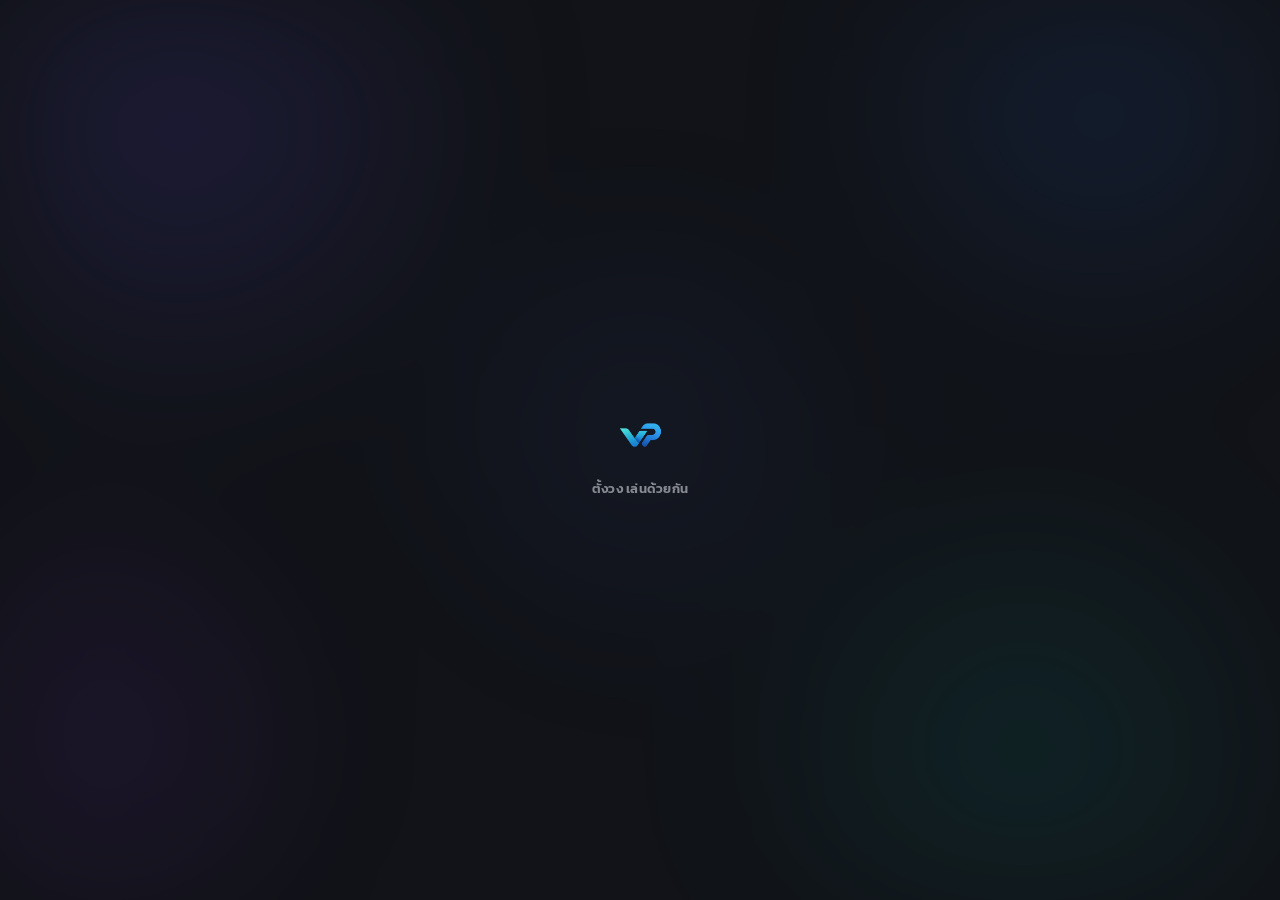
==== index.html @ e38f9fe3 "Add copy-link button feedback and smarter Firebase reconnect UX Copy-link button now shows a checkma" ====
<!DOCTYPE html>
<!-- ════════════════════════════════════════════════════════════════
     WONGPLAY  —  v14.35
     ────────────────────────────────────────────────────────────
     AI HANDOFF NOTE (สำหรับ AI ที่รับงานต่อ):
     - เวอร์ชันปัจจุบัน: v14.35
     - เพิ่มเวอร์ชัน +0.1 ทุกครั้งที่แก้ไข (v11 → v11.1 → v11.2 ...)
     - อัปเดต id="versionLabel" (อยู่ในเมนูโปรไฟล์) ด้วยทุกครั้ง
     ════════════════════════════════════════════════════════════════ -->
<html lang="th">
<head>
<meta charset="UTF-8"/>
<meta name="viewport" content="width=device-width,initial-scale=1.0,maximum-scale=1.0,user-scalable=no"/>
<meta name="theme-color" content="#0c0c14"/>
<meta name="apple-mobile-web-app-capable" content="yes"/>
<meta name="apple-mobile-web-app-status-bar-style" content="black-translucent"/>
<meta name="apple-mobile-web-app-title" content="WongPlay"/>
<meta name="description" content="WongPlay — ตั้งวง เล่นด้วยกัน แพลตฟอร์มปาร์ตี้เกมสำหรับล้อมวงเล่นกับเพื่อน ทั้ง Social Deduction และเกมปาร์ตี้สนุกๆ"/>
<meta property="og:title" content="WongPlay"/>
<meta property="og:description" content="ตั้งวง เล่นด้วยกัน — Gather Friends. Play Together."/>
<meta property="og:type" content="website"/>
<meta property="og:image" content="img/img2.png?v=2"/>
<title>WongPlay</title>
<link rel="icon" href="img/img2.png?v=2"/>
<link rel="apple-touch-icon" href="img/img2.png?v=2"/>
<link rel="manifest" href="manifest.json"/>
<link rel="preconnect" href="https://fonts.googleapis.com"/>
<link href="https://fonts.googleapis.com/css2?family=Kanit:wght@300;400;500;600;700;800;900&display=swap" rel="stylesheet"/>
<link rel="stylesheet" href="css/base.css"/>
<link rel="stylesheet" href="css/home.css"/>
<link rel="stylesheet" href="css/games.css"/>
</head>
<body>
<div class="toast" id="toast"></div>
<div class="fb-retry-banner" id="fbRetryBanner">
  <span id="fbRetryMsg">เชื่อมต่อไม่สำเร็จ</span>
  <button class="btn btn-ac" id="fbRetryBtn">ลองอีกครั้ง</button>
</div>

<!-- Pause -->
<div class="pause-overlay" id="pauseOverlay">
  <div class="pause-icon">⏸</div><div class="pause-title">หยุดชั่วคราว</div><div class="pause-sub">เกมถูกพักไว้</div>
  <button class="btn btn-ac" style="width:190px;height:52px;font-size:16px;border-radius:var(--r-s);margin-top:0.5rem" onclick="resumeGame()">▶ เล่นต่อ</button>
</div>

<!-- Confirm end -->
<div class="confirm-overlay" id="confirmOverlay">
  <div class="confirm-box  elevated">
    <span class="confirm-icon">⚠️</span><div class="confirm-title">ยุติเกม?</div>
    <div class="confirm-sub">เกมจะจบและกลับไปที่ล็อบบี้</div>
    <div class="confirm-btns">
      <button class="btn btn-sf btn-next" onclick="cancelEnd()">ยกเลิก</button>
      <button class="btn btn-danger btn-next" onclick="doEndGame()">ยุติเกม</button>
    </div>
  </div>
</div>

<!-- Game Over -->
<div class="gameover-overlay" id="gameoverOverlay">
  <div class="gameover-box  elevated">
    <span class="gameover-icon" id="gameoverIcon">🎉</span>
    <div class="gameover-title" id="gameoverTitle">เกมจบแล้ว!</div>
    <div class="gameover-sub" id="gameoverSub">ขอบคุณที่เล่นด้วยกัน</div>
    <button class="btn btn-ac btn-full" onclick="closeGameover()">กลับหน้าเลือกเกม</button>
  </div>
</div>

<!-- Status menu sheet -->
<div class="modal-overlay" id="statusMenuOverlay" onclick="closeModalOutside(event,'statusMenuOverlay')">
  <div class="modal-sheet"><div class="modal-handle"></div>
    <div id="statusMenuContent" style="display:flex;flex-wrap:wrap;gap:10px;padding-bottom:0.5rem"></div>
    <button class="btn btn-sf" style="width:100%;height:48px;margin-top:14px;font-size:15px" onclick="closeStatusMenu()">ปิด</button>
  </div>
</div>

<!-- Tough Guy alert -->
<div class="pause-overlay" id="toughguyOverlay" style="z-index:600">
  <div style="font-size:56px;margin-bottom:0.5rem">💪</div>
  <div style="font-size:22px;font-weight:900;color:var(--t0);margin-bottom:0.5rem">หนุ่มถึกถึงเวลาแล้ว!</div>
  <div style="font-size:15px;color:var(--t2);margin-bottom:1.75rem;text-align:center;line-height:1.6"><span id="toughguyName" style="color:var(--t0);font-weight:800"></span> โดนกัดคืนก่อน<br>ตอนนี้ถึงเวลาตายแล้ว</div>
  <button class="btn btn-danger" style="width:210px;height:54px;font-size:16px;border-radius:var(--r-s)" onclick="confirmToughGuyDeath()">💀 ยืนยันเสียชีวิต</button>
  <button class="btn btn-ghost" style="margin-top:10px;font-size:14px" onclick="$('toughguyOverlay').classList.remove('show')">ยังไม่ตาย (ข้าม)</button>
</div>

<!-- Menu -->
<div class="menu-overlay" id="menuOverlay" onclick="closeMenu()">
  <div class="menu-popup" onclick="event.stopPropagation()">
    <div class="menu-item" style="flex-direction:column;align-items:flex-start;gap:8px;cursor:default">
      <span style="font-size:11px;font-weight:700;letter-spacing:0.08em;color:var(--t3);text-transform:uppercase">ธีม</span>
      <div style="display:flex;gap:8px">
        <button onclick="setTheme('dark')" title="Dark" style="width:28px;height:28px;border-radius:50%;background:#1c1f26;border:2px solid #7c9cff;cursor:pointer;transition:transform 0.15s" onmouseover="this.style.transform='scale(1.15)'" onmouseout="this.style.transform='scale(1)'"></button>
        <button onclick="setTheme('cream')" title="Cream" style="width:28px;height:28px;border-radius:50%;background:#fffdf8;border:2px solid #b5651d;cursor:pointer;transition:transform 0.15s" onmouseover="this.style.transform='scale(1.15)'" onmouseout="this.style.transform='scale(1)'"></button>
        <button onclick="setTheme('ocean')" title="Ocean" style="width:28px;height:28px;border-radius:50%;background:#0d1d30;border:2px solid #38bdf8;cursor:pointer;transition:transform 0.15s" onmouseover="this.style.transform='scale(1.15)'" onmouseout="this.style.transform='scale(1)'"></button>
      </div>
    </div>
    <div class="menu-item danger" onclick="confirmEndGame()"><svg width="15" height="15" viewBox="0 0 24 24" fill="none" stroke="currentColor" stroke-width="2"><circle cx="12" cy="12" r="10"/><line x1="15" y1="9" x2="9" y2="15"/><line x1="9" y1="9" x2="15" y2="15"/></svg>ยุติเกม</div>
  </div>
</div>

<!-- Modals -->
<div class="modal-overlay" id="modal-join" onclick="closeModalOutside(event,'modal-join')">
  <div class="modal-sheet">
    <div class="modal-handle"></div>
    <div style="display:flex;align-items:center;gap:12px;margin-bottom:1.25rem">
      <div id="modalJoinIcon" style="font-size:36px;line-height:1"></div>
      <div>
        <div id="modalJoinTitle" style="font-size:20px;font-weight:800;color:var(--t0)"></div>
        <div id="modalJoinDesc" style="font-size:13px;color:var(--t2);margin-top:2px"></div>
      </div>
    </div>
    <button class="btn btn-ac btn-full" onclick="showCreateRoomFromModal()" style="height:52px;font-size:15.5px;gap:8px">
      <svg width="15" height="15" viewBox="0 0 24 24" fill="none" stroke="currentColor" stroke-width="2.5"><line x1="12" y1="5" x2="12" y2="19"/><line x1="5" y1="12" x2="19" y2="12"/></svg>
      สร้างวงใหม่
    </button>
    <div style="display:flex;align-items:center;gap:10px;margin:1.1rem 0">
      <div style="flex:1;height:1px;background:var(--line)"></div>
      <span style="font-size:12px;color:var(--t3);font-weight:600">หรือมีรหัสวงอยู่แล้ว</span>
      <div style="flex:1;height:1px;background:var(--line)"></div>
    </div>
    <div class="label" style="margin-bottom:8px">รหัสวง 6 หลัก</div>
    <div style="display:flex;flex-direction:column;gap:10px">
      <input class="inp inp-center" id="joinCodeInput" placeholder="เช่น AB12CD" maxlength="6" autocomplete="off" autocapitalize="characters" autocorrect="off" spellcheck="false" inputmode="text" style="letter-spacing:0.12em;text-transform:uppercase;font-size:20px"/>
      <button class="btn btn-sf btn-full" onclick="joinRoomFromModal()">เข้าร่วมวง</button>
    </div>
  </div>
</div>
<div class="modal-overlay" id="modal-role-info" onclick="closeModalOutside(event,'modal-role-info')">
  <div class="modal-sheet"><div class="modal-handle"></div>
    <div id="roleInfoContent"></div>
    <button class="btn btn-sf btn-full" style="margin-top:1rem" onclick="closeModal('modal-role-info')">ปิด</button>
  </div>
</div>
<div class="modal-overlay" id="modal-donate" onclick="closeModalOutside(event,'modal-donate')">
  <div class="modal-sheet"><div class="modal-handle"></div>
    <div class="modal-title">🍵 เลี้ยงชาเขียวคนทำแอป</div>
    <div style="font-size:13px;color:var(--t2);line-height:1.6;margin-bottom:14px">ขอบคุณที่เล่น WongPlay นะ🙏</div>
    <div style="background:#fff;border-radius:var(--r-l);padding:16px;display:flex;justify-content:center;margin-bottom:16px">
      <img src="img/qr_pp.png" alt="PromptPay QR" style="width:100%;max-width:220px;display:block" onerror="this.style.display='none';this.nextElementSibling.style.display='block'"/>
      <div style="display:none;font-size:13px;color:#888;text-align:center;padding:40px 10px">ยังไม่ได้ใส่รูป QR</div>
    </div>
    <div style="display:flex;gap:10px">
      <button class="btn btn-ac" style="flex:1;height:52px;font-size:15px" onclick="closeModal('modal-donate')">ปิด</button>
    </div>
  </div>
</div>
<div class="modal-overlay" id="modal-deal-preview" onclick="closeModalOutside(event,'modal-deal-preview')">
  <div class="modal-sheet"><div class="modal-handle"></div>
    <div class="modal-title">📋 สรุปบทบาทที่เลือก</div>
    <div id="dealPreviewContent"></div>
    <div style="display:flex;gap:10px;margin-top:1rem">
      <button class="btn btn-sf" style="flex:1;height:52px;font-size:15px" onclick="closeModal('modal-deal-preview')"><svg width="13" height="13" viewBox="0 0 24 24" fill="none" stroke="currentColor" stroke-width="3" stroke-linecap="round" stroke-linejoin="round"><polyline points="15 5 8 12 15 19"/></svg>แก้ไข</button>
      <button class="btn btn-ac" style="flex:2;height:52px;font-size:16px;font-weight:800" onclick="confirmDeal()">🎴 ยืนยันแจกไพ่</button>
    </div>
  </div>
</div>

<!-- ══ MAINTENANCE MODE OVERLAY ══ -->
<div id="maintenanceOverlay" style="display:none;position:fixed;inset:0;z-index:9999;pointer-events:all;touch-action:none;user-select:none;overflow:hidden;background:linear-gradient(135deg,#0a0a10 0%,#0f0c1a 40%,#0a0f18 100%)">
  <!-- Orb BG -->
  <div style="position:absolute;inset:0;pointer-events:none;overflow:hidden">
    <div style="position:absolute;width:60vw;height:60vw;border-radius:50%;background:radial-gradient(circle,rgba(255,140,0,0.18),transparent 70%);top:-10%;left:-10%;filter:blur(40px);animation:orbDrift 8s ease-in-out infinite alternate"></div>
    <div style="position:absolute;width:50vw;height:50vw;border-radius:50%;background:radial-gradient(circle,rgba(100,60,220,0.2),transparent 70%);bottom:-10%;right:-10%;filter:blur(40px);animation:orbDrift 11s ease-in-out infinite alternate-reverse"></div>
    <div style="position:absolute;width:40vw;height:40vw;border-radius:50%;background:radial-gradient(circle,rgba(255,80,80,0.12),transparent 70%);top:40%;left:30%;filter:blur(50px);animation:orbDrift 14s ease-in-out infinite alternate"></div>
  </div>
  <!-- Card -->
  <div style="position:relative;z-index:1;display:flex;align-items:center;justify-content:center;min-height:100dvh;padding:24px">
    <div style="background:rgba(255,255,255,0.04);border:1px solid rgba(255,180,50,0.25);border-top:1px solid rgba(255,180,50,0.45);border-radius:28px;padding:2.5rem 2rem;max-width:340px;width:100%;text-align:center;box-shadow:0 0 60px rgba(255,140,0,0.15),0 24px 48px rgba(0,0,0,0.6);backdrop-filter:blur(20px);animation:maintFadeIn 0.6s cubic-bezier(0.34,1.56,0.64,1) both,maintGlow 3s ease-in-out infinite">
      <!-- Icon Ring -->
      <div style="position:relative;display:inline-flex;align-items:center;justify-content:center;width:90px;height:90px;margin-bottom:1.5rem">
        <div style="position:absolute;inset:0;border-radius:50%;border:2px dashed rgba(255,180,50,0.4);animation:maintSpin 12s linear infinite"></div>
        <div style="position:absolute;inset:6px;border-radius:50%;border:1px solid rgba(255,180,50,0.2)"></div>
        <div style="width:70px;height:70px;border-radius:50%;background:linear-gradient(135deg,rgba(255,160,30,0.2),rgba(200,80,0,0.15));border:1px solid rgba(255,180,50,0.3);display:flex;align-items:center;justify-content:center;font-size:36px;animation:maintPulse 2.5s ease-in-out infinite">🛠️</div>
      </div>
      <!-- Title -->
      <div style="font-size:22px;font-weight:900;color:#fff;margin-bottom:0.4rem;letter-spacing:-0.02em">ปิดปรับปรุงระบบ</div>
      <div style="font-size:13px;font-weight:700;color:rgba(255,180,50,0.9);text-transform:uppercase;letter-spacing:0.12em;margin-bottom:1.25rem">Maintenance Mode</div>
      <!-- Divider -->
      <div style="height:1px;background:linear-gradient(90deg,transparent,rgba(255,180,50,0.3),transparent);margin-bottom:1.25rem"></div>
      <!-- Message -->
      <div id="maintenanceMsg" style="font-size:14px;color:rgba(232,234,240,0.75);line-height:1.75;margin-bottom:1.5rem">กำลังปรับปรุงระบบ กลับมาใหม่เร็วๆ นี้นะครับ</div>
      <!-- Loading dots -->
      <div style="display:flex;align-items:center;justify-content:center;gap:2px;margin-bottom:0.25rem">
        <span class="maint-dot"></span><span class="maint-dot"></span><span class="maint-dot"></span>
      </div>
      <div style="font-size:11px;color:rgba(232,234,240,0.3);margin-top:0.5rem;font-weight:600;letter-spacing:0.05em">WongPlay</div>
    </div>
  </div>
</div>
<!-- ══ GLOBAL ANNOUNCEMENT BANNER ══ -->
<div id="announceBanner" style="display:none;position:fixed;bottom:76px;left:10px;right:10px;z-index:9000;pointer-events:none">
  <div style="pointer-events:all;background:linear-gradient(135deg,rgba(20,14,40,0.98),rgba(14,22,50,0.98));border:1px solid rgba(124,156,255,0.35);border-top:2px solid rgba(124,156,255,0.65);border-radius:24px;padding:18px 16px 18px 18px;box-shadow:0 12px 48px rgba(0,0,0,0.7),0 0 0 1px rgba(124,156,255,0.08) inset,0 0 60px rgba(80,100,255,0.08);backdrop-filter:blur(28px);overflow:hidden;max-width:480px;margin:0 auto">
    <!-- shimmer -->
    <div style="position:absolute;top:0;left:0;right:0;height:2px;background:linear-gradient(90deg,transparent 0%,rgba(124,156,255,1) 30%,rgba(180,230,255,0.8) 50%,rgba(124,156,255,1) 70%,transparent 100%);background-size:200% auto;animation:annShimmer 2.5s linear infinite"></div>
    <div style="display:flex;align-items:center;gap:14px">
      <!-- icon -->
      <div style="flex-shrink:0;width:54px;height:54px;border-radius:16px;background:linear-gradient(135deg,rgba(124,156,255,0.22),rgba(80,120,255,0.12));border:1px solid rgba(124,156,255,0.4);display:flex;align-items:center;justify-content:center;font-size:28px;animation:annPulse 2.5s ease-in-out infinite">📢</div>
      <!-- text -->
      <div style="flex:1;min-width:0">
        <div style="font-size:10.5px;font-weight:800;letter-spacing:0.15em;text-transform:uppercase;color:rgba(124,156,255,0.85);margin-bottom:5px">ประกาศจากทีมงาน</div>
        <div id="announceText" style="font-size:15px;font-weight:600;color:#e8eaf0;line-height:1.65;word-break:break-word"></div>
      </div>
      <!-- close -->
      <button onclick="closeAnnounceBanner()" style="flex-shrink:0;align-self:flex-start;width:30px;height:30px;border-radius:10px;background:rgba(255,255,255,0.06);border:1px solid rgba(255,255,255,0.12);color:rgba(232,234,240,0.45);font-size:15px;cursor:pointer;display:flex;align-items:center;justify-content:center;font-family:'Kanit',sans-serif;transition:all 0.15s" onmouseover="this.style.background='rgba(255,255,255,0.14)';this.style.color='#e8eaf0'" onmouseout="this.style.background='rgba(255,255,255,0.06)';this.style.color='rgba(232,234,240,0.45)'">✕</button>
    </div>
  </div>
</div>

<!-- ══ SPLASH (กันกระพริบหน้า login ตอนเช็คสถานะล็อกอิน) ══ -->
<div class="screen active" id="screen-splash" style="align-items:center;justify-content:center">
  <div class="brand-logo-icon-lg" role="img" aria-label="WongPlay" style="animation:splashFade 1.2s ease-in-out infinite"></div>
  <div style="font-size:13px;font-weight:600;color:rgba(232,234,240,0.55);margin-top:0.75rem;letter-spacing:0.02em">ตั้งวง เล่นด้วยกัน</div>
</div>

<!-- ══ LOGIN ══ -->
<div class="screen" id="screen-login">
  <div class="login-box elevated anim-pop">
    <div class="brand-logo-lockup" role="img" aria-label="WongPlay"></div>
    <div class="login-title">Wong<span style="color:var(--ac)">Play</span></div>
    <div class="login-sub">ตั้งวง เล่นด้วยกัน</div>
    <button class="btn-google" onclick="signInWithGoogle()">
      <svg width="20" height="20" viewBox="0 0 24 24"><path fill="#4285F4" d="M22.56 12.25c0-.78-.07-1.53-.2-2.25H12v4.26h5.92c-.26 1.37-1.04 2.53-2.21 3.31v2.77h3.57c2.08-1.92 3.28-4.74 3.28-8.09z"/><path fill="#34A853" d="M12 23c2.97 0 5.46-.98 7.28-2.66l-3.57-2.77c-.98.66-2.23 1.06-3.71 1.06-2.86 0-5.29-1.93-6.16-4.53H2.18v2.84C3.99 20.53 7.7 23 12 23z"/><path fill="#FBBC05" d="M5.84 14.09c-.22-.66-.35-1.36-.35-2.09s.13-1.43.35-2.09V7.07H2.18C1.43 8.55 1 10.22 1 12s.43 3.45 1.18 4.93l2.85-2.22.81-.62z"/><path fill="#EA4335" d="M12 5.38c1.62 0 3.06.56 4.21 1.64l3.15-3.15C17.45 2.09 14.97 1 12 1 7.7 1 3.99 3.47 2.18 7.07l3.66 2.84c.87-2.6 3.3-4.53 6.16-4.53z"/></svg>
      เข้าสู่ระบบด้วย Google
    </button>
    <div class="login-note">สำหรับสมาชิกเท่านั้น</div>
  </div>
</div>

<!-- ══ HOME ══ -->
<div class="screen" id="screen-home">
  <!-- profile btn มุมขวาบน (แทนปุ่มธีมเดิม) -->
  <div class="home-topbar">
    <div class="home-topbar-brand"><span class="brand-logo-icon" role="img" aria-label="WongPlay"></span> Wong<b>Play</b></div>
    <div style="position:relative;z-index:50" id="profileMenuWrap">
      <img id="homeUserAvatar" src="" style="width:40px;height:40px;border-radius:50%;display:none;border:2px solid var(--ac);cursor:pointer" alt="" onclick="toggleProfileMenu()" title="บัญชีของฉัน"/>
      <!-- Dropdown -->
      <div id="profileDropdown" style="display:none;position:absolute;top:calc(100% + 10px);right:0;background:var(--card);border:1px solid var(--line);border-radius:var(--r-l);padding:10px;min-width:250px;box-shadow:var(--sh2);z-index:200">
        <div style="display:flex;align-items:flex-start;justify-content:space-between;gap:10px;padding:6px 8px 12px;border-bottom:1px solid var(--line);margin-bottom:8px">
          <div style="display:flex;align-items:center;gap:12px;min-width:0">
            <img id="profileDropAvatar" src="" style="width:46px;height:46px;border-radius:50%;flex-shrink:0;border:2px solid var(--line)" alt=""/>
            <div style="min-width:0">
              <div id="profileDropName" style="font-size:15px;font-weight:800;color:var(--t0);overflow:hidden;text-overflow:ellipsis;white-space:nowrap"></div>
              <div id="profileDropEmail" style="font-size:12px;color:var(--t2);overflow:hidden;text-overflow:ellipsis;white-space:nowrap;margin-top:1px"></div>
              <div id="profileDropPid" onclick="copyMyPid()" style="font-size:11px;color:var(--ac);font-weight:700;letter-spacing:0.02em;overflow:hidden;text-overflow:ellipsis;white-space:nowrap;cursor:pointer;margin-top:3px" title="แตะเพื่อคัดลอก Player ID"></div>
            </div>
          </div>
          <span id="versionLabel" style="flex-shrink:0;font-size:10px;font-weight:700;color:var(--t3);background:var(--card2);padding:4px 9px;border-radius:var(--r-pill);white-space:nowrap;border:1px solid var(--line)">v14.35</span>
        </div>
        <!-- Theme section -->
        <div style="padding:2px 4px 4px">
          <div style="display:flex;align-items:baseline;justify-content:space-between;padding:2px 4px 8px">
            <span style="font-size:11px;font-weight:700;letter-spacing:0.08em;color:var(--t3);text-transform:uppercase">ธีม</span>
            <span id="themeActiveLabel" style="font-size:12px;font-weight:700;color:var(--ac)"></span>
          </div>
          <div style="display:flex;gap:8px;padding-bottom:10px;border-bottom:1px solid var(--line)">
            <button id="themeDotBtn-dark" onclick="setTheme('dark')" style="flex:1;height:40px;border-radius:10px;border:1.5px solid var(--line);background:#1c1f26;cursor:pointer;font-size:16px;transition:border-color 0.15s,box-shadow 0.15s" title="Dark">🌙</button>
            <button id="themeDotBtn-cream" onclick="setTheme('cream')" style="flex:1;height:40px;border-radius:10px;border:1.5px solid var(--line);background:#fffdf8;cursor:pointer;font-size:16px;transition:border-color 0.15s,box-shadow 0.15s" title="Cream">🍵</button>
            <button id="themeDotBtn-ocean" onclick="setTheme('ocean')" style="flex:1;height:40px;border-radius:10px;border:1.5px solid var(--line);background:#0d1d30;cursor:pointer;font-size:16px;transition:border-color 0.15s,box-shadow 0.15s" title="Ocean">🌊</button>
          </div>
        </div>
        <button style="width:100%;text-align:left;padding:11px 10px;background:none;border:none;color:var(--t0);font-family:'Kanit',sans-serif;font-size:14px;font-weight:700;cursor:pointer;border-radius:10px;margin-top:4px" onclick="toggleProfileMenu();openDonateModal()">🍵 เลี้ยงชาเขียว</button>
        <button id="adminMenuBtn" style="display:none;width:100%;text-align:left;padding:11px 10px;background:none;border:none;color:var(--ac);font-family:'Kanit',sans-serif;font-size:14px;font-weight:700;cursor:pointer;border-radius:10px;margin-top:4px" onclick="toggleProfileMenu();openAdminPanel()">🛡️ Admin Panel</button>
        <button style="width:100%;text-align:left;padding:11px 10px;background:none;border:none;color:var(--danger);font-family:'Kanit',sans-serif;font-size:14px;font-weight:700;cursor:pointer;border-radius:10px;margin-top:4px" onclick="toggleProfileMenu();signOut()">↩ ออกจากระบบ</button>
      </div>
    </div>
  </div>
  <div class="home-hero">
    <div class="home-hero-card">
      <div class="home-hero-badge" id="homeHeroBadge">👋</div>
      <div>
        <div class="home-title" id="homeUserName">สวัสดี</div>
        <div class="home-sub">เลือกเกมด้านล่าง แล้วเริ่มเล่นได้เลย</div>
      </div>
    </div>
  </div>
  <div class="home-section" id="homeMultiSection">
    <div class="home-section-head">
      <span class="home-section-title">🎲 เล่นกับเพื่อน</span>
    </div>
    <div class="home-game-list" id="homeMultiList"></div>
  </div>
  <div class="home-section" id="homeSoloSection">
    <div class="home-section-head">
      <span class="home-section-title">⚡ เล่นได้ทันที</span>
    </div>
    <div class="home-game-list" id="homeSoloList"></div>
  </div>
  <!-- Admin Panel Sheet -->
  <div id="adminPanelOverlay" style="display:none;position:fixed;inset:0;background:rgba(0,0,0,0);z-index:300;backdrop-filter:blur(0px);transition:background-color 0.28s,backdrop-filter 0.28s;opacity:0" onclick="closeAdminPanel()"></div>
  <div id="adminPanelSheet" style="display:none;position:fixed;bottom:0;left:0;right:0;background:var(--card);border-radius:var(--r-xl) var(--r-xl) 0 0;padding:1.5rem var(--pad) 2rem;z-index:301;max-height:80dvh;overflow-y:auto;transform:translateY(100%);transition:transform 0.32s var(--spring);box-shadow:0 -6px 40px rgba(0,0,0,0.6)">
    <div id="adminPanelHandle" style="width:40px;height:4px;background:var(--line);border-radius:2px;margin:0 auto 1.25rem;cursor:grab;touch-action:none"></div>
    <div style="display:flex;align-items:center;gap:10px;margin-bottom:1.25rem">
      <span style="font-size:20px">&#x1F6E1;&#xFE0F;</span>
      <div style="font-size:17px;font-weight:800;flex:1">Admin Panel</div>
    </div>
    <div id="adminStats" style="display:grid;grid-template-columns:1fr 1fr;gap:10px;margin-bottom:1.25rem"></div>
    <div style="font-size:10px;font-weight:700;letter-spacing:0.1em;color:var(--t3);text-transform:uppercase;margin-bottom:10px">จัดการเกม</div>
    <div id="adminGamesList" style="display:flex;flex-direction:column;gap:8px"></div>
    <div style="font-size:10px;font-weight:700;letter-spacing:0.1em;color:var(--t3);text-transform:uppercase;margin:1.25rem 0 10px">ล้างข้อมูล</div>
    <button class="btn" style="width:100%;height:46px;background:rgba(240,110,122,0.1);color:var(--danger);border:1px solid rgba(240,110,122,0.2);font-size:14px;font-weight:700" onclick="cleanupRooms()">&#x1F5D1;&#xFE0F; ล้างวงที่ค้างอยู่ทั้งหมด</button>
  </div>
</div>

<!-- ══ CREATE ROOM (host: room name + nickname in one step) ══ -->
<div class="screen" id="screen-room">
  <div class="enter-box anim-pop" style="margin:auto;position:relative;z-index:1">
    <span class="enter-emoji">🏠</span>
    <div class="enter-title">สร้างวงใหม่</div>
    <div class="enter-sub">ตั้งชื่อวงและชื่อของคุณ</div>
    <input class="inp enter-inp" id="roomNameInput" placeholder="ชื่อวง" maxlength="20" autocomplete="off" style="margin-bottom:10px"/>
    <input class="inp enter-inp" id="hostNickInput" placeholder="ชื่อของคุณในเกม" maxlength="12" autocomplete="off"/>
    <button class="btn btn-ac btn-full" onclick="confirmCreateRoom()">สร้างวง<svg width="13" height="13" viewBox="0 0 24 24" fill="none" stroke="currentColor" stroke-width="3" stroke-linecap="round" stroke-linejoin="round"><polyline points="9 5 16 12 9 19"/></svg></button>
    <button class="btn btn-ghost" style="width:100%;height:40px;margin-top:8px;font-size:14px" onclick="showScreen('screen-home')"><svg width="13" height="13" viewBox="0 0 24 24" fill="none" stroke="currentColor" stroke-width="3" stroke-linecap="round" stroke-linejoin="round"><polyline points="15 5 8 12 15 19"/></svg>กลับ</button>
  </div>
</div>

<!-- ══ NICK (joiner: entering an existing room by code) ══ -->
<div class="screen" id="screen-nick">
  <div class="enter-box anim-pop" style="margin:auto;position:relative;z-index:1">
    <span class="enter-emoji">🎮</span>
    <div class="enter-title">ตั้งชื่อของคุณ</div>
    <div class="enter-sub" id="nickRoomLabel">วง: ------</div>
    <input class="inp enter-inp" id="nickInput" placeholder="ชื่อในเกม" maxlength="12" autocomplete="off"/>
    <button class="btn btn-ac btn-full" onclick="confirmNick()">เข้าร่วมเลย</button>
    <button class="btn btn-ghost" id="nickBackBtn" style="width:100%;height:40px;margin-top:8px;font-size:14px" onclick="showScreen('screen-home')"><svg width="13" height="13" viewBox="0 0 24 24" fill="none" stroke="currentColor" stroke-width="3" stroke-linecap="round" stroke-linejoin="round"><polyline points="15 5 8 12 15 19"/></svg>กลับ</button>
  </div>
</div>

<!-- ══ LOBBY ══ -->
<div class="screen" id="screen-lobby">
  <div class="lobby-header">
    <button class="btn-icon" onclick="confirmLeaveRoom()"><svg width="16" height="16" viewBox="0 0 24 24" fill="none" stroke="currentColor" stroke-width="2.5"><line x1="19" y1="12" x2="5" y2="12"/><polyline points="12 19 5 12 12 5"/></svg></button>
    <div class="lobby-title"><div class="lobby-room-code" id="lobbyCode">วง · ------</div><div class="lobby-room-name" id="lobbyRoomName">WongPlay</div></div>
  </div>
  <div class="share-box" style="margin-top:1rem"><div class="share-lbl">รหัสวง</div><div class="share-code" id="shareCode">------</div>
    <button class="btn btn-sf btn-copy-link" id="copyLinkBtn" style="width:100%;height:42px;font-size:14px;gap:7px" onclick="copyRoomLink()"><span class="copy-link-icons"><svg class="icon-copy" width="14" height="14" viewBox="0 0 24 24" fill="none" stroke="currentColor" stroke-width="2"><rect x="9" y="9" width="13" height="13" rx="2"/><path d="M5 15H4a2 2 0 0 1-2-2V4a2 2 0 0 1 2-2h9a2 2 0 0 1 2 2v1"/></svg><svg class="icon-check" width="14" height="14" viewBox="0 0 24 24" fill="none" stroke="currentColor" stroke-width="2.5"><polyline points="20 6 9 17 4 12"/></svg></span><span class="copy-link-text">คัดลอกลิงก์</span></button>
  </div>
  <div class="lobby-sec">
    <div style="display:flex;align-items:center;gap:8px;margin-bottom:10px">
      <div class="label" style="margin:0;flex:1">ผู้เล่น <span id="playerCount" style="color:var(--ac)">0</span></div>
      <button id="transferHostBtn" style="display:none;height:30px;padding:0 12px;border-radius:100px;background:rgba(167,139,250,0.12);border:1px solid rgba(167,139,250,0.25);color:var(--ac);font-family:'Kanit',sans-serif;font-size:12px;font-weight:700;cursor:pointer" onclick="openTransferHost()">👑 โอนเจ้าของวง</button>
    </div>
    <div class="players-list" id="playersList"></div>
  </div>
  <div class="gap-lbl">เลือกเกม</div>
  <div class="game-select-grid" id="gameSelectGrid"></div>
  <button class="btn btn-ac btn-start" id="btnStartGame" disabled onclick="startGame()">▶ เริ่มเกม</button>
  <div class="host-only-hint" id="hostHint" style="display:none">เฉพาะ Host เลือกและเริ่มเกมได้</div>
</div>

<!-- ══ WEREWOLF ══ -->
<div class="screen game-screen" id="screen-ww">
  <div class="game-top">
    <div class="game-top-info"><div class="game-top-name">🐯 คืนสมิง</div><div class="game-top-sub" id="wwPhaseLabel">ตั้งค่าเกม</div></div>
    <button class="btn-icon" onclick="toggleMenu()"><svg width="16" height="16" viewBox="0 0 24 24" fill="none" stroke="currentColor" stroke-width="2.5"><circle cx="12" cy="5" r="1"/><circle cx="12" cy="12" r="1"/><circle cx="12" cy="19" r="1"/></svg></button>
  </div>
  <div class="game-body" id="wwBody"></div>
</div>


<!-- ══ SPYFALL ══ -->
<div class="screen game-screen" id="screen-spyfall">
  <div class="game-top">
    <div class="game-top-info"><div class="game-top-name">🕵️ สายลับกลางวง</div><div class="game-top-sub" id="spyPhaseLabel">ตั้งค่าเกม</div></div>
    <button class="btn-icon" onclick="toggleMenu()"><svg width="16" height="16" viewBox="0 0 24 24" fill="none" stroke="currentColor" stroke-width="2.5"><circle cx="12" cy="5" r="1"/><circle cx="12" cy="12" r="1"/><circle cx="12" cy="19" r="1"/></svg></button>
  </div>
  <div class="game-body" id="spyBody"></div>
</div>

<!-- ══ WHEEL ══ -->
<div class="screen game-screen" id="screen-wheel">
  <div class="game-top">
    <button class="btn-icon" onclick="exitSoloGame()"><svg width="16" height="16" viewBox="0 0 24 24" fill="none" stroke="currentColor" stroke-width="2.5"><line x1="19" y1="12" x2="5" y2="12"/><polyline points="12 19 5 12 12 5"/></svg></button>
    <div class="game-top-info"><div class="game-top-name">🎡 วงล้อ</div><div class="game-top-sub">กดค้างหรือปัดวงล้อเพื่อหมุน</div></div>
  </div>
  <div class="game-body">
    <div class="wheel-wrap"><div class="wheel-pointer"></div><canvas id="wheelCanvas" width="420" height="420"></canvas></div>
    <div class="wheel-result"><div id="wheelResult"></div></div>
    <div class="wheel-items" id="wheelItemsList"></div>
    <div class="wheel-add-row">
      <input class="wheel-add-input" id="wheelAddInput" placeholder="เพิ่มตัวเลือก..." maxlength="20" autocomplete="off"/>
      <button class="btn btn-sf btn-add" onclick="addWheelItem()"><svg width="18" height="18" viewBox="0 0 24 24" fill="none" stroke="currentColor" stroke-width="2.5"><line x1="12" y1="5" x2="12" y2="19"/><line x1="5" y1="12" x2="19" y2="12"/></svg></button>
    </div>
    <button class="btn-spin" id="btnSpin"
      onmousedown="startHoldSpin(event)" onmouseup="releaseHoldSpin()" onmouseleave="releaseHoldSpin()"
      ontouchstart="startHoldSpin(event)" ontouchend="releaseHoldSpin()" ontouchcancel="releaseHoldSpin()">
      🎰 กดค้างเพื่อปั่น!
    </button>
  </div>
</div>

<!-- ══ CARDS ══ -->
<div class="screen game-screen" id="screen-cards">
  <div class="game-top">
    <button class="btn-icon" onclick="exitSoloGame()"><svg width="16" height="16" viewBox="0 0 24 24" fill="none" stroke="currentColor" stroke-width="2.5"><line x1="19" y1="12" x2="5" y2="12"/><polyline points="12 19 5 12 12 5"/></svg></button>
    <div class="game-top-info"><div class="game-top-name">🃏 ไพ่เฮฮา</div><div class="game-top-sub">รอบที่ <span id="cardRound">0</span> · เหลือ <span id="cardsLeft">52</span> ใบ</div></div>
  </div>
  <div class="game-body">
    <div class="special-rules-box"><div class="special-rules-label">⚠ กฎพิเศษตลอดเกม</div>
      <div class="special-rule-item"><svg width="12" height="12" viewBox="0 0 24 24" fill="none" stroke="currentColor" stroke-width="2"><circle cx="12" cy="12" r="10"/><line x1="4.93" y1="4.93" x2="19.07" y2="19.07"/></svg>ห้ามชี้นิ้ว</div>
      <div class="special-rule-item"><svg width="12" height="12" viewBox="0 0 24 24" fill="none" stroke="currentColor" stroke-width="2"><circle cx="12" cy="12" r="10"/><line x1="4.93" y1="4.93" x2="19.07" y2="19.07"/></svg>ห้ามตบมือ — ต้องกุมมือหรือหุบมือตลอด</div>
    </div>
    <div class="card-main  elevated">
      <div class="card-draw-wrap" id="cardDrawWrap">
        <div class="card-slot-reel" id="cardSlotReel">
          <div class="card-slot-item"><span style="font-size:14px;color:var(--t2)">กดปุ่มด้านล่างเพื่อจั่วไพ่</span></div>
        </div>
      </div>
    </div>
    <button class="btn btn-ac btn-next" id="btnDrawCard"
      onclick="toggleDraw()">
      🃏 สุ่มไพ่!
    </button>
  </div>
</div>

<!-- ══ KING'S GAME ══ -->
<div class="screen game-screen" id="screen-king">
  <div class="game-top">
    <button class="btn-icon" onclick="backToLobby()"><svg width="16" height="16" viewBox="0 0 24 24" fill="none" stroke="currentColor" stroke-width="2.5"><line x1="19" y1="12" x2="5" y2="12"/><polyline points="12 19 5 12 12 5"/></svg></button>
    <div class="game-top-info"><div class="game-top-name">👑 King's Game</div><div class="game-top-sub" id="kingPhaseLabel">รอแจกไพ่</div></div>
    <button class="btn-icon" onclick="toggleMenu()"><svg width="16" height="16" viewBox="0 0 24 24" fill="none" stroke="currentColor" stroke-width="2.5"><circle cx="12" cy="5" r="1"/><circle cx="12" cy="12" r="1"/><circle cx="12" cy="19" r="1"/></svg></button>
  </div>
  <div class="game-body" id="kingBody"></div>
</div>


<!-- ══ SALEM 1692 ══ -->

<div id="salemTargetOv" class="salem-target-ov">
  <div class="salem-target-box">
    <div id="salemTargetTitle" style="font-size:17px;font-weight:800;color:var(--t0);margin-bottom:8px;text-align:center">เลือกเป้าหมาย</div>
    <div id="salemTargetPreview" style="text-align:center;padding:8px;background:var(--card2);border-radius:var(--r-s);margin-bottom:10px;font-size:13px;color:var(--t1)"></div>
    <div id="salemTargetList" style="display:flex;flex-direction:column;gap:7px;max-height:260px;overflow-y:auto"></div>
    <button class="btn btn-ghost" style="width:100%;margin-top:10px;height:38px;font-size:13px" onclick="salemCloseTarget()">ยกเลิก</button>
  </div>
</div>

<!-- Salem card detail modal -->
<div id="cardDetailModal" class="modal-overlay" onclick="closeModalOutside(event,'cardDetailModal')">
  <div class="modal-sheet">
    <div class="modal-handle"></div>
    <div id="cardDetailContent"></div>
    <div id="cardDetailActions" style="display:flex;gap:10px;margin-top:1.25rem"></div>
  </div>
</div>

<div id="salemConfessOv" class="salem-confess-ov">
  <div style="font-size:44px">🙏</div>
  <div style="font-size:20px;font-weight:900;color:var(--warn)">สารภาพบาป</div>
  <div style="font-size:13px;color:var(--t2);line-height:1.7;max-width:280px">เลือกไพ่ชีวิตที่จะเปิด<br>เพื่อป้องกันตัวเองจากการถูกฆ่า</div>
  <div class="salem-confess-grid" id="salemConfessGrid"></div>
  <button class="btn btn-ghost" style="margin-top:6px;height:38px;font-size:13px" onclick="salemCancelConfess()">ยกเลิก — ไม่สารภาพ</button>
</div>

<div id="salemEvOv" class="salem-ev-ov">
  <div id="salemEvIcon" style="font-size:58px"></div>
  <div id="salemEvTitle" style="font-size:22px;font-weight:900;color:var(--t0)"></div>
  <div id="salemEvDesc" style="font-size:14px;color:var(--t1);line-height:1.7;max-width:320px"></div>
  <div id="salemEvActions" style="display:flex;flex-direction:column;gap:10px;width:100%;max-width:320px"></div>
</div>

<div class="screen game-screen" id="screen-salem">
  <div style="position:sticky;top:0;z-index:10;background:rgba(var(--bg-raw,17,19,24),0.96);backdrop-filter:blur(8px)">
    <div class="game-top" style="padding:8px var(--pad)">
      <div class="game-top-info">
        <div class="game-top-name">🧙 Salem 1692</div>
        <div class="game-top-sub" id="salemTopSub">กำลังเล่น</div>
      </div>
      <div id="salemTurnTag" style="display:none;background:rgba(240,192,96,0.15);border:1px solid rgba(240,192,96,0.3);border-radius:var(--r-pill);padding:4px 12px;font-size:12px;font-weight:700;color:var(--warn)">⚡ เทิร์นคุณ</div>
      <button class="btn-icon" onclick="toggleMenu()"><svg width="16" height="16" viewBox="0 0 24 24" fill="none" stroke="currentColor" stroke-width="2.5"><circle cx="12" cy="5" r="1"/><circle cx="12" cy="12" r="1"/><circle cx="12" cy="19" r="1"/></svg></button>
    </div>
    <div class="salem-pboard" id="salemPboard"></div>
  </div>
  <div id="salemBody" style="flex:1;overflow-y:auto"></div>
</div>

<!-- Firebase -->
<script>
(function(){
  function loadScript(src,onDone,onFail){var s=document.createElement('script');s.src=src;s.onload=onDone;s.onerror=onFail||function(){};document.head.appendChild(s)}
  var v='10.13.1';
  var cdns=['https://www.gstatic.com/firebasejs/'+v+'/firebase-app-compat.js','https://cdn.jsdelivr.net/npm/firebase@'+v+'/firebase-app-compat.min.js'];
  var dbCdns=['https://www.gstatic.com/firebasejs/'+v+'/firebase-database-compat.js','https://cdn.jsdelivr.net/npm/firebase@'+v+'/firebase-database-compat.min.js'];
  function tryLoad(urls,idx,onDone){if(idx>=urls.length)return;loadScript(urls[idx],onDone,function(){tryLoad(urls,idx+1,onDone)})}
  var authCdns=['https://www.gstatic.com/firebasejs/'+v+'/firebase-auth-compat.js','https://cdn.jsdelivr.net/npm/firebase@'+v+'/firebase-auth-compat.min.js'];
  var _fbTimeout=setTimeout(function(){var sp=document.getElementById('screen-splash'),lg=document.getElementById('screen-login');if(sp&&sp.classList.contains('active')){sp.classList.remove('active');if(lg)lg.classList.add('active');}},8000);
  tryLoad(cdns,0,function(){tryLoad(dbCdns,0,function(){tryLoad(authCdns,0,function(){clearTimeout(_fbTimeout);if(typeof initFirebase==='function')initFirebase();});});});
})();
</script>
<script src="js/state.js"></script>
<script src="js/firebase.js"></script>
<script src="js/lobby.js"></script>
<script src="js/home.js"></script>
<script src="js/kuensaming.js"></script>
<script src="js/spygame.js"></script>
<script src="js/wheel.js"></script>
<script src="js/cardgame.js"></script>
<script src="js/king.js"></script>
<script src="js/salem.js"></script>
<script src="js/main.js"></script>



<!-- Leave room confirm (Host) -->
<div class="confirm-overlay" id="leaveConfirmOverlay">
  <div class="confirm-box elevated">
    <span class="confirm-icon">🏠</span>
    <div class="confirm-title">ออกจากวง?</div>
    <div class="confirm-sub">คุณเป็นเจ้าของวง — ถ้าออกโดยไม่โอนสิทธิ์ วงจะยุบทันที</div>
    <div style="display:flex;flex-direction:column;gap:8px;margin-top:1rem">
      <button id="leaveTransferBtn" class="btn btn-ac btn-next" style="height:46px" onclick="$('leaveConfirmOverlay').classList.remove('show');openTransferHost()">👑 โอนเจ้าของวงก่อนออก</button>
      <button class="btn btn-danger btn-next" style="height:46px" onclick="leaveRoom()">🚪 ยุบวงและออกเลย</button>
      <button class="btn btn-sf btn-next" style="height:40px" onclick="$('leaveConfirmOverlay').classList.remove('show')">ยกเลิก</button>
    </div>
  </div>
</div>

<!-- Transfer host -->
<div class="confirm-overlay" id="transferHostOverlay">
  <div class="confirm-box elevated">
    <span class="confirm-icon">👑</span>
    <div class="confirm-title">โอนเจ้าของวง</div>
    <div class="confirm-sub">เลือกผู้เล่นที่จะรับหน้าที่เจ้าของวงต่อจากคุณ</div>
    <div id="transferPlayerList" style="display:flex;flex-direction:column;gap:8px;margin:1rem 0;max-height:220px;overflow-y:auto"></div>
    <button class="btn btn-sf btn-next" style="width:100%;height:42px" onclick="$('transferHostOverlay').classList.remove('show')">ยกเลิก</button>
  </div>
</div>

<!-- Kick confirm -->
<div class="confirm-overlay" id="kickConfirmOverlay">
  <div class="confirm-box elevated">
    <span class="confirm-icon">👢</span>
    <div class="confirm-title" id="kickConfirmName">เตะผู้เล่น?</div>
    <div class="confirm-sub">ผู้เล่นคนนี้จะถูกเตะออกจากวงทันที</div>
    <div class="confirm-btns">
      <button class="btn btn-sf btn-next" onclick="cancelKick()">ยกเลิก</button>
      <button class="btn btn-danger btn-next" onclick="doKick()">เตะออก</button>
    </div>
  </div>
</div>

<!-- Session kicked popup -->
<div class="confirm-overlay" id="sessionKickedOverlay">
  <div class="confirm-box elevated" style="animation:popIn 0.35s var(--spring) both">
    <span style="font-size:48px;display:block;margin-bottom:1rem">📱</span>
    <div class="confirm-title">มีการเข้าสู่ระบบ<br>จากอุปกรณ์อื่น</div>
    <div class="confirm-sub" style="margin-top:8px;font-size:14px">บัญชีนี้ถูกเข้าสู่ระบบจากอุปกรณ์หรือแท็บอื่น คุณจึงถูกออกจากระบบที่นี่</div>
    <button class="btn btn-ac btn-full" style="margin-top:1.5rem;height:50px;border-radius:var(--r-l)" onclick="confirmSessionKicked()">ตกลง</button>
  </div>
</div>

<!-- Connecting overlay (rejoin) -->
<div id="connectingOverlay" style="display:none;position:fixed;inset:0;z-index:9000;background:var(--bg);flex-direction:column;align-items:center;justify-content:center;gap:1rem">
  <div class="brand-logo-icon-lg" role="img" aria-label="WongPlay" style="animation:splashFade 1s ease-in-out infinite"></div>
  <div style="font-size:18px;font-weight:700;color:var(--t0)">กำลังเชื่อมต่อ...</div>
  <div style="font-size:14px;color:var(--t2)" id="connectingRoomName"></div>
</div>
</body>
</html>
---- css/base.css ----
*,*::before,*::after{box-sizing:border-box;margin:0;padding:0;-webkit-tap-highlight-color:transparent}
html,body{height:100%;overscroll-behavior:none}
/* transition เฉพาะ element ที่ต้องการ แทน * selector เพื่อ performance */
.btn,.btn-ac,.btn-start,.btn-spin,.btn-draw,.btn-icon,.game-card,.game-select-card,.theme-btn,.toggle,
.modal-sheet,.toast,.ww-c-btn2,.salem-tbtn,.tab-btn{
  transition:background-color 0.3s ease,border-color 0.3s ease,color 0.15s ease,box-shadow 0.3s ease;
}
body{
  font-family:'Kanit',-apple-system,sans-serif;
  background:var(--bg);
  color:var(--t0);
  overflow-x:hidden;
  -webkit-font-smoothing:antialiased;
  min-height:100dvh;
  font-size:16px;
}

/* ── Tokens ── */
:root{
  --bg:#111318;
  --card:#1c1f26;
  --card2:#242830;
  --line:rgba(255,255,255,0.07);
  --t0:#e8eaf0;
  --t1:rgba(232,234,240,0.70);
  --t2:rgba(232,234,240,0.40);
  --t3:rgba(232,234,240,0.16);
  --ac:#7c9cff;
  --ac-dim:rgba(124,156,255,0.14);
  --danger:#f06e7a;--ok:#4eca8b;--warn:#f0c060;
  --wolf:#f06e7a;--good:#4eca8b;--solo:#f0c060;
  --r-xs:6px;--r-s:10px;--r:14px;--r-l:18px;--r-xl:22px;--r-pill:999px;
  --spring:cubic-bezier(0.34,1.56,0.64,1);
  --smooth:cubic-bezier(0.25,0.46,0.45,0.94);
  --pad:clamp(1rem,4vw,1.5rem);
  --sh: 0 1px 2px rgba(0,0,0,0.14);
  --sh2: 0 8px 24px rgba(0,0,0,0.22);
  --sh-btn: 0 1px 2px rgba(0,0,0,0.18);
  --sh-btn-press: 0 1px 1px rgba(0,0,0,0.12);
}


/* ══ THEMES ══════════════════════════════════════════════════ */
[data-theme="dark"]{
  --bg:#111318;--card:#1c1f26;--card2:#242830;
  --bg-raw:17,19,24;
  --t0:#e8eaf0;--t1:rgba(232,234,240,0.72);--t2:rgba(232,234,240,0.42);--t3:rgba(232,234,240,0.16);
  --ac:#7c9cff;--ac-dim:rgba(124,156,255,0.14);
  --line:rgba(255,255,255,0.07);
  --btn-ac-from:#8faeff;--btn-ac-to:#6278e8;--btn-ac-shadow:rgba(60,72,180,0.55);--btn-ac-glow:rgba(124,156,255,0.20);
}
[data-theme="cream"]{
  --bg:#f5f0e8;--card:#fffdf8;--card2:#ede8df;
  --bg-raw:245,240,232;
  --t0:#1e1a14;--t1:rgba(30,26,20,0.72);--t2:rgba(30,26,20,0.45);--t3:rgba(30,26,20,0.18);
  --ac:#b5651d;--ac-dim:rgba(181,101,29,0.12);
  --line:rgba(0,0,0,0.09);
  --btn-ac-from:#d4843a;--btn-ac-to:#b5651d;--btn-ac-shadow:rgba(120,60,10,0.40);--btn-ac-glow:rgba(181,101,29,0.15);
  --sh: 0 1px 2px rgba(0,0,0,0.06);
  --sh2: 0 8px 24px rgba(0,0,0,0.10);
  --sh-btn: 0 1px 2px rgba(0,0,0,0.08);
}
[data-theme="ocean"]{
  --bg:#060e1a;--card:#0d1d30;--card2:#122540;
  --bg-raw:6,14,26;
  --t0:#d8eeff;--t1:rgba(216,238,255,0.72);--t2:rgba(216,238,255,0.42);--t3:rgba(216,238,255,0.16);
  --ac:#38bdf8;--ac-dim:rgba(56,189,248,0.14);
  --line:rgba(56,189,248,0.10);
  --btn-ac-from:#5dd0fa;--btn-ac-to:#0ea5e9;--btn-ac-shadow:rgba(8,100,160,0.55);--btn-ac-glow:rgba(56,189,248,0.20);
}

/* ── ปุ่ม accent ตามธีม ── */
.btn-ac{
  background:var(--ac);
  color:#fff;font-weight:700;
  box-shadow:var(--sh-btn);
}
.btn-ac:hover{filter:brightness(1.08)}
.btn-start{
  margin:1.25rem var(--pad) 0;width:calc(100% - 2*var(--pad));
  font-size:17px;font-weight:700;height:58px;border-radius:var(--r-l);
  background:var(--ac);
  color:#fff;
  box-shadow:var(--sh-btn);
}
.btn-start.btn-pulse{animation:btnPulseGlow 0.65s var(--smooth) 2}
@keyframes btnPulseGlow{
  0%{box-shadow:var(--sh-btn),0 0 0 0 rgba(124,156,255,0.55);transform:scale(1)}
  40%{box-shadow:var(--sh-btn),0 0 0 12px rgba(124,156,255,0);transform:scale(1.035)}
  100%{box-shadow:var(--sh-btn),0 0 0 0 rgba(124,156,255,0);transform:scale(1)}
}
.btn-spin{
  width:100%;height:56px;font-size:17px;font-weight:700;cursor:pointer;
  border-radius:var(--r-l);
  background:linear-gradient(180deg,var(--btn-ac-from,#8faeff) 0%,var(--btn-ac-to,#6278e8) 100%);
  color:#fff;
  box-shadow:0 5px 0 var(--btn-ac-shadow,rgba(60,72,180,0.55)),0 8px 20px var(--btn-ac-glow,rgba(80,100,220,0.22));
  border:none;border-top:1px solid rgba(255,255,255,0.18);
  font-family:'Kanit',sans-serif;
  transition:transform 0.1s var(--spring),box-shadow 0.1s;
  user-select:none;-webkit-user-select:none;touch-action:none;
}
.btn-spin:disabled{opacity:0.3;cursor:not-allowed;box-shadow:none}
.btn-spin.holding{transform:translateY(4px);box-shadow:0 1px 0 var(--btn-ac-shadow,rgba(60,72,180,0.4))}

/* Cream theme overrides text */
[data-theme="cream"] .home-title-accent{color:var(--ac)}
[data-theme="cream"] .lobby-room-name,[data-theme="cream"] .game-top-name{color:var(--t0)}
[data-theme="cream"] .share-code{color:var(--ac)}
[data-theme="cream"] .p-badge{background:rgba(181,101,29,0.12);color:var(--ac)}
[data-theme="cream"] .ww-role-chip.has{border-color:var(--ac);background:rgba(181,101,29,0.08)}
/* Salem cream fixes */
[data-theme="cream"] .salem-pcard.red{background:linear-gradient(160deg,#f5e0dc,#f0d0ca);border-color:rgba(192,57,43,0.4)}
[data-theme="cream"] .salem-pcard.green{background:linear-gradient(160deg,#daf0e4,#cceadb);border-color:rgba(39,174,96,0.4)}
[data-theme="cream"] .salem-pcard.blue{background:linear-gradient(160deg,#dce8f5,#ccdff0);border-color:rgba(41,128,185,0.4)}
[data-theme="cream"] .salem-pcard.black{background:linear-gradient(160deg,#e8e4dc,#ddd8cf);border-color:rgba(100,100,100,0.3)}
[data-theme="cream"] .salem-pcard-name{color:var(--t0)}
[data-theme="cream"] .salem-pcard-desc{color:var(--t1)}
[data-theme="cream"] .salem-pcard-val{color:#8b5e0a}
[data-theme="cream"] .salem-stripe.red{background:linear-gradient(90deg,#e74c3c,#c0392b)}
[data-theme="cream"] .salem-stripe.green{background:linear-gradient(90deg,#27ae60,#219a52)}
[data-theme="cream"] .salem-stripe.blue{background:linear-gradient(90deg,#2980b9,#1f6fa0)}
[data-theme="cream"] .salem-stripe.black{background:linear-gradient(90deg,#7f8c8d,#636e72)}
[data-theme="cream"] .salem-pboard{background:rgba(245,240,232,0.96)}
[data-theme="cream"] .salem-pc{background:var(--card2)}
[data-theme="cream"] .salem-pc-name{color:var(--t0)}
[data-theme="cream"] .salem-slot.hidden{background:rgba(0,0,0,0.08)}
[data-theme="cream"] .salem-slot.witch{background:rgba(155,89,182,0.18);color:#6c3483}
[data-theme="cream"] .salem-slot.nw{background:rgba(39,174,96,0.18);color:#1a7a45}
[data-theme="cream"] .salem-slot.cop{background:rgba(41,128,185,0.18);color:#1a5276}
[data-theme="cream"] .salem-tbtn{background:var(--card2);border-color:var(--line)}
[data-theme="cream"] .salem-tbtn:hover{background:rgba(0,0,0,0.04)}
[data-theme="cream"] .salem-ev-ov{background:rgba(245,240,232,0.97)}
[data-theme="cream"] #salemEvTitle,[data-theme="cream"] #salemEvDesc{color:var(--t0)}
[data-theme="cream"] .salem-phase-bar{background:rgba(181,101,29,0.10);border-bottom:1px solid rgba(181,101,29,0.2);color:#7d4b0f}
[data-theme="cream"] .salem-confess-ov{background:rgba(245,240,232,0.97)}
[data-theme="cream"] .salem-conf-card{background:linear-gradient(135deg,#e8e0d4,#ddd5c6);border-color:rgba(181,101,29,0.4)}
[data-theme="cream"] .modal-sheet{background:var(--card)}
/* General cream text fixes */
[data-theme="cream"] .label{color:var(--t2)}
[data-theme="cream"] .gap-lbl{color:var(--t2)}
[data-theme="cream"] .toast{background:var(--card2);border-color:rgba(0,0,0,0.1);color:var(--t0)}
[data-theme="cream"] .menu-item{color:var(--t0)}
[data-theme="cream"] .confirm-title,[data-theme="cream"] .gameover-title{color:var(--t0)}
[data-theme="cream"] .confirm-sub,[data-theme="cream"] .gameover-sub{color:var(--t1)}

/* Theme switcher button */
.theme-btn{
  width:34px;height:34px;border-radius:50%;
  border:1.5px solid var(--line);
  background:var(--card2);
  cursor:pointer;
  display:flex;align-items:center;justify-content:center;
  box-shadow:0 2px 6px rgba(0,0,0,0.25);
  transition:transform 0.2s var(--spring),color 0.15s;
  color:var(--t2);flex-shrink:0;
}
.theme-btn:active{transform:scale(0.88)!important}
.theme-btn:hover{color:var(--t0)}
/* ซ่อนปุ่มธีมในหน้าเกม */
.game-screen.active ~ * #themeSwitcherBtn,
body:has(.game-screen.active) #themeSwitcherBtn,
body:has(.game-screen.active) #themeSheet{display:none!important}

/* Theme picker sheet */
.theme-sheet{
  position:absolute;top:calc(100% + 8px);right:0;z-index:499;
  background:var(--card);border:1px solid var(--line);
  border-radius:var(--r-l);padding:10px;
  display:none;flex-direction:column;gap:6px;
  box-shadow:var(--sh2);min-width:150px;
  animation:menuPop 0.18s var(--spring) both;
}
.theme-sheet.open{display:flex}
.theme-option{
  display:flex;align-items:center;gap:10px;
  padding:9px 12px;border-radius:var(--r-s);
  cursor:pointer;border:none;background:transparent;
  font-family:'Kanit',sans-serif;font-size:14px;font-weight:600;
  color:var(--t1);width:100%;text-align:left;
  transition:background 0.1s;
}
.theme-option:hover{background:var(--card2)}
.theme-option.active{color:var(--ac);background:var(--ac-dim)}
.theme-dot{width:13px;height:13px;border-radius:50%;flex-shrink:0;border:1.5px solid rgba(128,128,128,0.3)}


/* Cream: override hard-coded dark */
[data-theme="cream"] .lobby-room-code{color:var(--t2)}
[data-theme="cream"] .home-sub{color:var(--t2)}
[data-theme="cream"] .game-top-sub{color:var(--t2)}
[data-theme="cream"] .btn-sf{color:var(--t1)}
[data-theme="cream"] .btn-icon{background:var(--card2);color:var(--t2)}
[data-theme="cream"] .ww-host-row{border-top:1px solid rgba(255,255,255,0.5)}
[data-theme="cream"] #wheelCanvas{box-shadow:0 8px 32px rgba(0,0,0,0.15)}
[data-theme="cream"] .wheel-result-text{-webkit-text-fill-color:var(--ac);background:none;color:var(--ac)}
[data-theme="cream"] .rpc-front,[data-theme="cream"] .rpc-back{border-color:rgba(0,0,0,0.1)}

/* ── Screens ── */
.screen{display:none;min-height:100dvh;flex-direction:column;overflow-y:auto;overflow-x:hidden;-webkit-overflow-scrolling:touch;background:transparent}
.screen.active{display:flex;animation:pgIn 0.28s var(--smooth) both}
.screen.leaving{display:flex;position:fixed;inset:0;z-index:5;pointer-events:none;animation:pgOut 0.22s var(--smooth) both}
@keyframes pgIn{from{opacity:0;transform:translateY(10px)}to{opacity:1;transform:translateY(0)}}
@keyframes pgOut{from{opacity:1;transform:translateY(0) scale(1)}to{opacity:0;transform:translateY(-8px) scale(0.98)}}

/* ── Card surface ── */
.card{background:var(--card);border-radius:var(--r);border:1px solid var(--line)}
.card2{background:var(--card2);border-radius:var(--r-s)}

/* ── Buttons ── */
.btn{display:inline-flex;align-items:center;justify-content:center;gap:7px;border:none;cursor:pointer;font-family:'Kanit',sans-serif;font-weight:700;border-radius:var(--r-s);transition:transform 0.12s var(--spring),filter 0.12s,opacity 0.12s,background-color 0.3s,color 0.15s;-webkit-tap-highlight-color:transparent}
.btn:active{transform:scale(0.97)!important;filter:brightness(0.94)!important}
.btn:disabled{opacity:0.32;cursor:not-allowed;transform:none!important;filter:none!important}


.btn-sf{background:var(--card2);color:var(--t1);border:1px solid var(--line)}
.btn-sf:hover{color:var(--t0);border-color:rgba(255,255,255,0.14)}

.btn-copy-link .copy-link-icons{display:inline-flex;align-items:center;justify-content:center;position:relative;width:14px;height:14px}
.btn-copy-link .copy-link-icons svg{position:absolute;inset:0;transition:transform 0.22s var(--spring),opacity 0.18s}
.btn-copy-link .icon-check{transform:scale(0.4);opacity:0}
.btn-copy-link.copied{color:var(--ac);border-color:var(--ac)}
.btn-copy-link.copied .icon-copy{transform:scale(0.4);opacity:0}
.btn-copy-link.copied .icon-check{transform:scale(1);opacity:1}

.btn-danger{background:var(--danger);color:#fff;box-shadow:var(--sh-btn)}
.btn-danger:hover{filter:brightness(1.08)}

.btn-ghost{background:transparent;border:none;color:var(--t2);font-family:'Kanit',sans-serif}
.btn-ghost:hover{color:var(--t0)}

.btn-icon{width:40px;height:40px;display:flex;align-items:center;justify-content:center;border-radius:var(--r-s);flex-shrink:0;cursor:pointer;border:1px solid var(--line);background:var(--card2);color:var(--t2);transition:all 0.14s}
.btn-icon:hover{color:var(--t0);background:var(--card2)}
.btn-icon:active{transform:scale(0.93)!important}
.btn-icon svg{display:block;pointer-events:none}

.btn-full{width:100%;height:54px;font-size:17px}
.btn-med{height:48px;font-size:15px}

/* ── Inputs ── */
.inp{background:var(--card);border:1.5px solid var(--line);border-radius:var(--r-s);padding:0 18px;height:54px;color:var(--t0);font-size:17px;font-family:'Kanit',sans-serif;font-weight:500;outline:none;width:100%;transition:border-color 0.15s,box-shadow 0.15s}
.inp:focus{border-color:var(--ac);box-shadow:0 0 0 3px rgba(124,156,255,0.16)}
.inp::placeholder{color:var(--t3);font-weight:400}
.inp-center{text-align:center;letter-spacing:0.06em}

/* ── Toast ── */
.toast{position:fixed;bottom:max(28px,env(safe-area-inset-bottom,28px));left:50%;transform:translateX(-50%) translateY(80px);background:var(--card2);border:1px solid rgba(255,255,255,0.1);border-top:1px solid rgba(255,255,255,0.08);box-shadow:0 4px 0 rgba(0,0,0,0.3),0 8px 24px rgba(0,0,0,0.5);border-radius:var(--r-pill);padding:12px 26px;font-size:15px;font-weight:600;color:var(--t0);z-index:9999;transition:transform 0.3s var(--spring);white-space:nowrap;pointer-events:none;max-width:calc(100vw - 2rem);text-align:center;box-shadow:none}
.toast.show{transform:translateX(-50%) translateY(0)}

.fb-retry-banner{position:fixed;bottom:max(28px,env(safe-area-inset-bottom,28px));left:50%;transform:translateX(-50%) translateY(80px) scale(0.96);opacity:0;display:flex;align-items:center;gap:12px;background:var(--card2);border:1px solid rgba(255,255,255,0.1);box-shadow:0 8px 24px rgba(0,0,0,0.5);border-radius:var(--r-pill);padding:10px 14px 10px 22px;font-size:14px;font-weight:600;color:var(--t0);z-index:9999;transition:transform 0.3s var(--spring),opacity 0.2s;pointer-events:none;max-width:calc(100vw - 2rem)}
.fb-retry-banner.show{transform:translateX(-50%) translateY(0) scale(1);opacity:1;pointer-events:auto}
.fb-retry-banner .btn{height:36px;padding:0 16px;font-size:13px;flex-shrink:0}

/* ── Modal (floating centered dialog on every screen size) ── */
.modal-overlay{position:fixed;inset:0;z-index:200;display:none;align-items:center;justify-content:center;background:rgba(0,0,0,0.65);padding:1.25rem}
.modal-overlay.open{display:flex;animation:fadeIn 0.2s both}
.modal-sheet{width:100%;max-width:440px;background:var(--card);border-radius:var(--r-xl);padding:1.5rem var(--pad) calc(1.5rem + env(safe-area-inset-bottom,0));max-height:88dvh;overflow-y:auto;animation:popIn 0.28s var(--spring) both;box-shadow:var(--sh2);border:1px solid var(--line)}
.modal-handle{display:none}
.modal-title{font-size:18px;font-weight:800;color:var(--t0);margin-bottom:1rem}
.modal-body{font-size:15px;color:var(--t1);line-height:1.75}
.modal-body p{margin-bottom:8px}.modal-body b{color:var(--t0)}
@keyframes fadeIn{from{opacity:0}to{opacity:1}}
@keyframes dropdownIn{0%{opacity:0;transform:translateY(-8px) scale(0.96)}60%{transform:translateY(2px) scale(1.01)}100%{opacity:1;transform:translateY(0) scale(1)}}
@keyframes dropdownOut{0%{opacity:1;transform:translateY(0) scale(1)}100%{opacity:0;transform:translateY(-6px) scale(0.96)}}
#profileDropdown.open{display:block;animation:dropdownIn 0.22s cubic-bezier(0.34,1.56,0.64,1) both}
#profileDropdown.closing{display:block;animation:dropdownOut 0.15s ease-in both;pointer-events:none}

/* ── Overlays ── */
.menu-overlay{position:fixed;inset:0;z-index:180;display:none}.menu-overlay.show{display:block}
.menu-popup{position:fixed;top:62px;right:var(--pad);min-width:190px;background:var(--card);border:1px solid rgba(255,255,255,0.1);border-radius:var(--r-l);overflow:hidden;box-shadow:var(--sh2);animation:menuPop 0.18s var(--spring) both;z-index:181}
@keyframes menuPop{from{opacity:0;transform:scale(0.88) translateY(-10px)}to{opacity:1;transform:scale(1) translateY(0)}}
.menu-item{display:flex;align-items:center;gap:10px;padding:14px 18px;font-size:15px;font-family:'Kanit',sans-serif;font-weight:600;color:var(--t0);cursor:pointer;transition:background 0.1s;border-bottom:1px solid var(--line)}
.menu-item:last-child{border-bottom:none}
.menu-item:active{background:var(--card2)}
.menu-item svg{flex-shrink:0;color:var(--t2)}
.menu-item.danger{color:var(--danger)}.menu-item.danger svg{color:var(--danger)}

.pause-overlay{position:fixed;inset:0;background:rgba(0,0,0,0.88);z-index:150;display:none;flex-direction:column;align-items:center;justify-content:center;gap:1rem}
.pause-overlay.show{display:flex;animation:fadeIn 0.22s both}
.confirm-overlay{position:fixed;inset:0;background:rgba(0,0,0,0.7);z-index:300;display:none;align-items:center;justify-content:center;padding:2rem}
.confirm-overlay.show{display:flex;animation:fadeIn 0.2s both}
.confirm-box{width:100%;max-width:320px;padding:2.5rem 2rem;text-align:center;animation:popIn 0.3s var(--spring) both;background:var(--card);border-radius:var(--r-xl);box-shadow:var(--sh2);border:1px solid rgba(255,255,255,0.08)}
@keyframes popIn{0%{transform:scale(0.84);opacity:0}70%{transform:scale(1.03)}100%{transform:scale(1);opacity:1}}
.confirm-icon{font-size:38px;display:block;margin-bottom:1rem}
.confirm-title{font-size:19px;font-weight:900;color:var(--t0);margin-bottom:0.5rem}
.confirm-sub{font-size:14px;color:var(--t2);margin-bottom:1.75rem;line-height:1.6}
.confirm-btns{display:flex;gap:10px}
.gameover-overlay{position:fixed;inset:0;background:rgba(0,0,0,0.8);z-index:350;display:none;align-items:center;justify-content:center;padding:2rem}
.gameover-overlay.show{display:flex;animation:fadeIn 0.25s both}
.gameover-box{width:100%;max-width:340px;padding:2.75rem 2rem;text-align:center;animation:popIn 0.35s var(--spring) both;background:var(--card);border-radius:var(--r-xl);box-shadow:var(--sh2);border:1px solid rgba(255,255,255,0.08)}
.gameover-icon{font-size:56px;display:block;margin-bottom:1rem}
.gameover-title{font-size:24px;font-weight:900;color:var(--t0);margin-bottom:0.5rem}
.gameover-sub{font-size:14px;color:var(--t1);margin-bottom:1.75rem;line-height:1.6}

/* ── Labels ── */
.label{font-size:11px;font-weight:700;letter-spacing:0.10em;color:var(--t2);text-transform:uppercase;margin-bottom:0.65rem}
.gap-lbl{margin:1.75rem var(--pad) 0.75rem;font-size:11px;font-weight:700;letter-spacing:0.10em;color:var(--t2);text-transform:uppercase}


/* ── Maintenance overlay keyframes ── */
@keyframes maintPulse{0%,100%{opacity:1;transform:scale(1)}50%{opacity:0.7;transform:scale(0.95)}}
@keyframes maintFadeIn{from{opacity:0;transform:translateY(20px)}to{opacity:1;transform:translateY(0)}}
@keyframes maintGlow{0%,100%{box-shadow:0 0 40px rgba(255,180,50,0.3),0 0 80px rgba(255,120,0,0.15)}50%{box-shadow:0 0 60px rgba(255,180,50,0.5),0 0 120px rgba(255,120,0,0.25)}}
@keyframes maintSpin{from{transform:rotate(0deg)}to{transform:rotate(360deg)}}
@keyframes maintDot{0%,80%,100%{transform:scale(0);opacity:0}40%{transform:scale(1);opacity:1}}
.maint-dot{display:inline-block;width:8px;height:8px;border-radius:50%;background:#f0a030;margin:0 3px;animation:maintDot 1.4s ease-in-out infinite}
.maint-dot:nth-child(2){animation-delay:0.2s}
.maint-dot:nth-child(3){animation-delay:0.4s}

/* ── Announcement banner keyframes ── */
@keyframes annPop{0%{opacity:0;transform:translateY(24px) scale(0.95)}100%{opacity:1;transform:translateY(0) scale(1)}}
@keyframes annShimmer{0%{background-position:200% center}100%{background-position:-200% center}}
@keyframes annPulse{0%,100%{box-shadow:0 0 0 0 rgba(124,156,255,0.4)}50%{box-shadow:0 0 0 6px rgba(124,156,255,0)}}
#announceBanner{animation:annPop 0.4s cubic-bezier(0.34,1.56,0.64,1) both}

/* ── Splash keyframe ── */
@keyframes splashFade{0%,100%{opacity:0.4}50%{opacity:1}}
---- css/home.css ----
/* ── Home ── */
/* ══ HOME ══ */
#screen-home{padding-bottom:3rem;position:relative}
.home-topbar{display:flex;align-items:center;justify-content:space-between;gap:10px;padding:14px var(--pad) 0}
.home-topbar-brand{display:flex;align-items:center;gap:11px;font-size:18px;font-weight:700;color:var(--t2);letter-spacing:0.01em}
.home-topbar-brand b{color:var(--t0);font-weight:800}
.brand-logo-icon{width:56px;height:56px;flex-shrink:0;background-image:url('../img/img2.png?v=2');background-size:contain;background-position:center;background-repeat:no-repeat}
.brand-logo-icon-lg{width:64px;height:64px;background-image:url('../img/img2.png?v=2');background-size:contain;background-position:center;background-repeat:no-repeat}
.brand-logo-lockup{width:96px;height:96px;margin:0 auto 1rem;background-image:url('../img/img2.png?v=2');background-size:contain;background-position:center;background-repeat:no-repeat}
.login-title{font-size:26px;font-weight:900;color:var(--t0);margin-bottom:6px}
.home-hero{padding:14px var(--pad) 1.5rem}
.home-hero-card{
  position:relative;display:flex;align-items:center;gap:14px;
  padding:1.1rem 1.3rem;
  border-radius:22px;
  background:var(--card);
  border:1px solid var(--line);
  box-shadow:var(--sh);
}
.home-hero-badge{width:50px;height:50px;border-radius:15px;flex-shrink:0;display:flex;align-items:center;justify-content:center;font-size:24px;background:var(--ac-dim)}
.home-title{position:relative;font-size:18px;font-weight:800;letter-spacing:-0.01em;line-height:1.3;margin-bottom:2px;color:var(--t0)}
.home-title-accent{color:var(--ac)}
.home-sub{position:relative;font-size:12.5px;color:var(--t2);line-height:1.5;font-weight:500}
/* Game sections */
.home-section{padding:0 var(--pad) 1.75rem}
.home-section-head{display:flex;align-items:baseline;justify-content:space-between;margin-bottom:0.75rem}
.home-section-title{font-size:13px;font-weight:800;color:var(--t0)}
.home-game-list{display:flex;flex-direction:column;gap:12px}
.home-game-row{display:flex;align-items:center;gap:14px;padding:13px 14px;background:var(--card);border:1px solid var(--line);border-radius:20px;box-shadow:var(--sh)}
.home-row-icon{width:52px;height:52px;border-radius:16px;display:flex;align-items:center;justify-content:center;font-size:26px;flex-shrink:0;box-shadow:0 4px 10px -2px rgba(0,0,0,0.35)}
.home-row-info{flex:1;min-width:0}
.home-row-name{font-size:15.5px;font-weight:800;color:var(--t0)}
.home-row-desc{font-size:12px;color:var(--t2);margin-top:2px;overflow:hidden;text-overflow:ellipsis;white-space:nowrap}
.home-row-cta{flex-shrink:0;display:flex;align-items:center;gap:4px;font-size:12.5px;font-weight:800;padding:10px 14px;border-radius:var(--r-pill);background:var(--ac);color:#fff;white-space:nowrap;box-shadow:var(--sh-btn);border:none;cursor:pointer;font-family:'Kanit',sans-serif;transition:transform 0.12s var(--spring),filter 0.12s}
.home-row-cta:active{transform:scale(0.94);filter:brightness(0.94)}
.home-row-cta.solo{background:var(--ok);color:#fff}

/* ── Enter screens ── */
#screen-room,#screen-nick{align-items:center;justify-content:center;padding:2rem var(--pad)}
.enter-box{width:100%;max-width:360px;padding:2.25rem 1.75rem;text-align:center;background:var(--card);border-radius:var(--r-xl);border:1px solid var(--line)}
.enter-emoji{font-size:52px;display:block;margin-bottom:1rem;animation:entryBounce 0.5s var(--spring) both 0.1s}
@keyframes entryBounce{from{transform:scale(0.5);opacity:0}to{transform:scale(1);opacity:1}}
.enter-title{font-size:22px;font-weight:900;color:var(--t0);margin-bottom:0.4rem}
.enter-sub{font-size:15px;color:var(--t2);margin-bottom:1.75rem;line-height:1.55;font-weight:400}
.enter-inp{margin-bottom:14px;text-align:center;letter-spacing:0.06em}

/* ── Lobby ── */
#screen-lobby{padding-bottom:2.5rem}
.lobby-header{padding:1.25rem var(--pad) 0.875rem;display:flex;align-items:center;gap:12px;position:sticky;top:0;z-index:10;background:rgba(var(--bg-raw,17,19,24),0.94);backdrop-filter:blur(8px);-webkit-backdrop-filter:blur(8px);border-bottom:1px solid var(--line)}
.lobby-title{flex:1}
.lobby-room-code{font-size:11px;font-weight:700;letter-spacing:0.10em;color:var(--t2);text-transform:uppercase}
.lobby-room-name{font-size:20px;font-weight:900;color:var(--t0);line-height:1.2}
.lobby-sec{margin:1.25rem var(--pad) 0}
.players-list{display:flex;flex-direction:column;gap:8px;margin-top:0.65rem}
.player-row{display:flex;align-items:center;gap:12px;padding:12px 16px;background:var(--card);border-radius:var(--r);border:1px solid var(--line);transition:opacity 0.2s,transform 0.2s}
.player-row.row-entering{animation:rowIn 0.32s var(--smooth) both}
.player-row.row-leaving{animation:rowOut 0.2s ease forwards;pointer-events:none}
@keyframes rowIn{from{opacity:0;transform:translateX(-16px) scale(0.95)}to{opacity:1;transform:translateX(0) scale(1)}}
@keyframes rowOut{to{opacity:0;transform:translateX(16px) scale(0.9)}}
.p-avatar{width:36px;height:36px;border-radius:50%;display:flex;align-items:center;justify-content:center;font-size:14px;font-weight:900;flex-shrink:0}
.p-name{font-size:16px;font-weight:500;flex:1;color:var(--t0)}
.p-badge{font-size:11px;padding:4px 12px;border-radius:var(--r-pill);background:var(--ac-dim);color:var(--ac);font-weight:700}
.share-box{margin:1.25rem var(--pad) 0;padding:1.25rem 1.5rem;background:var(--card);border-radius:var(--r);border:1px solid var(--line)}
.share-lbl{font-size:11px;color:var(--t2);letter-spacing:0.08em;text-transform:uppercase;margin-bottom:8px;font-weight:700}
.share-code{font-size:38px;font-weight:800;letter-spacing:0.12em;margin-bottom:12px;color:var(--ac);display:block}
.game-select-grid{margin:0 var(--pad);display:grid;grid-template-columns:1fr 1fr;gap:10px}
.game-select-card{padding:1rem;cursor:pointer;text-align:center;user-select:none;background:var(--card);border-radius:var(--r);border:1px solid var(--line);transition:all 0.15s var(--spring)}
.game-select-card:active{transform:scale(0.97)!important}
.game-select-card.selected{border-color:var(--ac);background:rgba(124,156,255,0.1)}
.game-select-card.selected .gs-name{color:var(--ac)}
.gs-icon{font-size:28px;margin-bottom:6px}
.gs-name{font-size:14px;font-weight:700;color:var(--t0)}
.host-only-hint{text-align:center;font-size:13px;color:var(--t2);margin:0.875rem var(--pad) 0;padding-bottom:0.5rem}
---- css/games.css ----
/* ── Game top bar ── */
.game-screen{padding-bottom:calc(2rem + env(safe-area-inset-bottom,0px));overflow-y:auto;overflow-x:hidden;-webkit-overflow-scrolling:touch}
.game-top{padding:1rem var(--pad) 0.875rem;display:flex;align-items:center;gap:12px;flex-shrink:0;position:sticky;top:0;z-index:10;background:rgba(var(--bg-raw,17,19,24),0.94);backdrop-filter:blur(8px);-webkit-backdrop-filter:blur(8px);border-bottom:1px solid var(--line)}
.game-top-info{flex:1}
.game-top-name{font-size:17px;font-weight:800;color:var(--t0)}
.game-top-sub{font-size:12px;color:var(--t2);margin-top:1px}
.game-body{padding:1.25rem var(--pad);flex:1}

/* ── WW Setup ── */
.ww-roles-list{display:flex;flex-direction:column;gap:8px;margin-bottom:0.875rem}
.ww-team-group{margin-top:1rem}
.ww-team-header{width:100%;display:flex;align-items:center;gap:12px;height:66px;padding:0 20px;border-radius:var(--r-l);background:var(--card);border:1.5px solid var(--line);color:var(--t0);font-family:'Kanit',sans-serif;font-size:19px;font-weight:800;cursor:pointer;transition:all 0.15s}
.ww-team-header.open{border-color:var(--ac);background:var(--ac-dim);color:var(--ac)}
.ww-team-header-label{flex:1;text-align:left}
.ww-team-tab-count{font-size:14px;font-weight:800;color:var(--t2);background:var(--card2);border-radius:var(--r-pill);padding:3px 12px;min-width:30px;text-align:center}
.ww-team-header.open .ww-team-tab-count{color:var(--ac);background:rgba(124,156,255,0.16)}
.ww-team-chevron{font-size:16px;color:var(--t2);transition:transform 0.2s}
.ww-team-header.open .ww-team-chevron{transform:rotate(180deg);color:var(--ac)}
.ww-team-group .ww-roles-list{margin-top:8px;animation:wwGroupOpen 0.2s ease both}
@keyframes wwGroupOpen{from{opacity:0;transform:translateY(-6px)}to{opacity:1;transform:translateY(0)}}
.ww-role-chip{padding:12px 14px;border-radius:var(--r-s);display:flex;align-items:center;gap:12px;background:var(--card);border:1px solid var(--line);border-top:1px solid rgba(255,255,255,0.05);box-shadow:0 2px 0 rgba(0,0,0,0.25);transition:all 0.15s var(--spring)}
.ww-role-chip.has{border-color:var(--ac);background:var(--ac-dim)}
.ww-role-chip-icon{font-size:20px;flex-shrink:0;cursor:pointer;width:40px;height:40px;border-radius:50%;display:flex;align-items:center;justify-content:center}
.ww-role-chip-info{flex:1;min-width:0;cursor:pointer}
.ww-role-chip-name{font-size:16px;font-weight:700;color:var(--t0)}
.ww-role-chip-sub{font-size:11px;color:var(--t2);margin-top:3px;line-height:1.4;overflow:hidden;text-overflow:ellipsis;white-space:nowrap;max-width:200px;font-weight:400}
.ww-info-btn{background:none;border:none;font-size:17px;cursor:pointer;padding:4px 6px;flex-shrink:0;opacity:0.5;transition:opacity 0.14s}
.ww-info-btn:hover{opacity:1}
.ww-role-counter{display:flex;align-items:center;gap:8px;flex-shrink:0}
.ww-c-btn2{width:32px;height:32px;border-radius:50%;background:var(--card2);border:1px solid var(--line);color:var(--t0);font-size:18px;display:flex;align-items:center;justify-content:center;cursor:pointer;transition:all 0.14s var(--spring);font-weight:700}
.ww-c-btn2:active{transform:scale(0.82)!important;background:var(--card)}
.ww-c-num2{font-size:18px;font-weight:800;min-width:26px;text-align:center;color:var(--t0)}
.ww-score-bar{display:flex;align-items:center;justify-content:space-between;padding:14px 18px;border-radius:var(--r-s);margin-bottom:1.25rem;background:var(--card);border:1px solid var(--line)}

/* ── WW Role Card ── */
.role-playing-card{cursor:pointer;width:min(290px,calc(100vw - 2.5rem));height:min(406px,calc((100vw - 2.5rem)*1.4));flex-shrink:0;perspective:1000px;-webkit-perspective:1000px}
.rpc-inner{position:relative;width:100%;height:100%;transition:transform 0.5s cubic-bezier(0.4,0,0.2,1);transform-style:preserve-3d;-webkit-transform-style:preserve-3d;will-change:transform}
.role-playing-card.flipped .rpc-inner{-webkit-transform:rotateY(180deg);transform:rotateY(180deg)}
.rpc-front,.rpc-back{position:absolute;inset:0;border-radius:var(--r-xl);-webkit-backface-visibility:hidden;backface-visibility:hidden;display:flex;flex-direction:column;align-items:center;justify-content:center;overflow:hidden;-webkit-font-smoothing:subpixel-antialiased;font-smooth:always;will-change:transform}
.rpc-front{background:var(--card);border:1px solid rgba(255,255,255,0.1);box-shadow:0 16px 40px rgba(0,0,0,0.6)}
.rpc-back{background:var(--card);border:1px solid rgba(255,255,255,0.1);box-shadow:0 16px 40px rgba(0,0,0,0.6);-webkit-transform:rotateY(180deg);transform:rotateY(180deg);justify-content:flex-start;padding:18px}
.rpc-player-name{font-size:20px;font-weight:800;color:var(--t0);text-align:center;padding:8px 18px;background:var(--card2);border-radius:var(--r-pill);max-width:90%;overflow:hidden;text-overflow:ellipsis;white-space:nowrap;border:1px solid var(--line)}
.rpc-hint{font-size:13px;color:var(--t2);margin-top:12px;text-align:center;font-weight:400}
.rpc-card-bg{position:absolute;font-size:120px;opacity:0.03;top:50%;left:50%;transform:translate(-50%,-50%);pointer-events:none}
.rpc-back-team-bar{width:100%;text-align:center;font-size:11px;font-weight:800;padding:6px 12px;border-radius:var(--r-s);margin-bottom:12px;letter-spacing:0.07em;text-transform:uppercase;flex-shrink:0}
.rpc-back-emoji{font-size:56px;display:block;margin-bottom:8px;flex-shrink:0;text-align:center;width:100%;line-height:1}
.rpc-back-name{font-size:24px;font-weight:800;color:var(--t0);margin-bottom:4px;text-align:center;flex-shrink:0;line-height:1.2}
.rpc-back-en{font-size:13px;color:var(--t2);text-align:center;margin-bottom:12px;flex-shrink:0;font-weight:400}
.rpc-back-desc{font-size:15px;color:var(--t1);line-height:1.65;text-align:center;overflow-y:auto;flex:1;padding:0 4px;font-weight:400;-webkit-font-smoothing:antialiased}
.rpc-wolf-allies{background:rgba(255,77,109,0.12);border:1px solid rgba(255,77,109,0.25);border-radius:var(--r-s);padding:8px 12px;margin-bottom:10px;font-size:13px;color:var(--danger);flex-shrink:0;line-height:1.5}
.ww-card-grid{display:flex;flex-direction:column;align-items:center;gap:16px;margin-bottom:1.25rem}

/* ── WW Host View ── */
.ww-host-list{display:flex;flex-direction:column;gap:8px;margin-bottom:0.5rem}
.ww-host-row{display:flex;align-items:stretch;gap:0;border-radius:var(--r-l);overflow:hidden;background:var(--card);border:1px solid var(--line);border-top:1px solid rgba(255,255,255,0.05);box-shadow:0 3px 0 rgba(0,0,0,0.28);transition:opacity 0.2s,transform 0.12s var(--spring);cursor:pointer}
.ww-host-row:active{transform:scale(0.98)!important}
.ww-host-row.dead-row{opacity:0.35}
.ww-host-row-accent{width:4px;flex-shrink:0;align-self:stretch}
.ww-host-row-body{flex:1;min-width:0;padding:13px 13px 13px 12px}
.ww-host-row-name{font-size:17px;font-weight:800;color:var(--t0);line-height:1.2}
.ww-host-row-name.dead{text-decoration:line-through;color:var(--t2)}
.ww-host-row-role{font-size:13px;font-weight:600;margin-top:2px}
.ww-host-row-statuses{display:flex;flex-wrap:wrap;gap:5px;margin-top:8px}
.ww-host-row-right{display:flex;align-items:center;gap:6px;padding-right:12px;flex-shrink:0}
.ww-dead-icon{font-size:20px;padding:6px;cursor:pointer;transition:transform 0.15s var(--spring)}
.ww-dead-icon:active{transform:scale(0.75)!important}

/* Status chips */
.ww-status-chip{display:inline-flex;align-items:center;gap:4px;font-size:11px;font-weight:700;padding:3px 9px;border-radius:var(--r-pill)}
.ww-status-chip-blue{background:rgba(56,189,248,0.15);color:#38bdf8}
.ww-status-chip-red{background:rgba(255,77,109,0.15);color:var(--danger)}
.ww-status-chip-orange{background:rgba(255,209,102,0.15);color:var(--warn)}
.ww-status-chip-pink{background:rgba(244,114,182,0.15);color:#f472b6}

/* Status menu buttons */
.ww-status-menu-btn{display:flex;align-items:center;gap:10px;padding:14px 16px;border-radius:var(--r-s);background:var(--card2);border:1.5px solid var(--line);color:var(--t1);font-family:'Kanit',sans-serif;font-size:15px;font-weight:600;cursor:pointer;transition:all 0.12s;width:100%}
.ww-status-menu-btn:active{transform:scale(0.97)}
.ww-status-menu-btn.active{border-color:var(--ac);background:var(--ac-dim);color:var(--ac)}
.ww-status-menu-btn.active-red{border-color:var(--danger);background:rgba(255,77,109,0.12);color:var(--danger)}
.ww-status-menu-btn.active-pink{border-color:#f472b6;background:rgba(244,114,182,0.12);color:#f472b6}
.spectator-bar{background:rgba(255,77,109,0.1);border:1px solid rgba(255,77,109,0.25);border-radius:var(--r-s);padding:10px 16px;font-size:14px;color:var(--danger);text-align:center;margin-bottom:0.875rem;font-weight:700}

/* ── Spyfall ── */
.spy-card-wrap{border-radius:var(--r-xl);overflow:hidden;margin-bottom:1.25rem;cursor:pointer;box-shadow:var(--sh2);border:1px solid var(--line);transition:transform 0.15s var(--spring)}
.spy-card-wrap:active{transform:scale(0.97)!important}
.spy-card-front{background:var(--card);padding:2.5rem 1.5rem;text-align:center;display:flex;flex-direction:column;align-items:center;gap:10px}
.spy-card-back{background:var(--card);padding:2rem 1.5rem;text-align:center}
.spy-card-back-spy{background:var(--card);padding:2rem 1.5rem;text-align:center}
.spy-loc-row{display:flex;align-items:center;gap:12px;padding:10px 16px;border-bottom:1px solid var(--line);transition:background 0.1s}
.spy-loc-row:last-child{border-bottom:none}
.spy-loc-row.current{background:var(--ac-dim)}
.spy-timer{font-size:32px;font-weight:900;color:var(--warn);font-variant-numeric:tabular-nums;letter-spacing:-0.02em}
.ww-timer-card{background:var(--card);border-radius:var(--r-l);padding:14px 16px;margin-bottom:1rem;border:1px solid var(--line);box-shadow:var(--sh)}
.ww-timer-label{font-size:11px;font-weight:700;letter-spacing:0.10em;text-transform:uppercase;color:var(--t2);margin-bottom:8px}
.ww-timer-controls-row{display:flex;align-items:center;gap:6px}
.ww-timer-display{font-size:38px;font-weight:900;color:var(--warn);font-variant-numeric:tabular-nums;letter-spacing:-0.02em;flex:1;text-align:center;min-width:0;transition:color 0.3s}
.ww-timer-display.urgent{color:var(--danger);animation:urgentPulse 0.8s ease-in-out infinite}
.ww-timer-display.done{color:var(--danger)}
.ww-timer-adj-btn{width:42px;height:42px;background:var(--card2);border:1px solid var(--line);border-radius:var(--r-s);color:var(--t1);font-family:'Kanit',sans-serif;font-size:12px;font-weight:800;cursor:pointer;flex-shrink:0;transition:all 0.12s;box-shadow:0 2px 0 rgba(0,0,0,0.25)}
.ww-timer-adj-btn:active{transform:translateY(1px);box-shadow:none}
.spy-timer.urgent{color:var(--danger);animation:urgentPulse 0.8s ease-in-out infinite}
@keyframes urgentPulse{0%,100%{opacity:1}50%{opacity:0.5}}
.spy-host-row{display:flex;align-items:center;gap:12px;padding:13px 16px;border-bottom:1px solid var(--line)}
.spy-host-row:last-child{border-bottom:none}

/* ── Wheel ── */
.wheel-wrap{display:flex;align-items:center;justify-content:center;padding:0.5rem 0 0.75rem;position:relative}
.wheel-pointer{position:absolute;top:0;left:50%;transform:translateX(-50%);width:0;height:0;border-left:12px solid transparent;border-right:12px solid transparent;border-top:26px solid var(--t0);z-index:2;filter:drop-shadow(0 2px 6px rgba(0,0,0,0.5))}
#wheelCanvas{border-radius:50%;display:block;width:min(400px,calc(100vw - 1.5rem));aspect-ratio:1/1;box-shadow:0 8px 32px rgba(0,0,0,0.5);cursor:grab;touch-action:none;image-rendering:pixelated}
.wheel-result{text-align:center;margin-bottom:1rem;min-height:48px;display:flex;align-items:center;justify-content:center}
.wheel-result-text{font-size:24px;font-weight:900;color:var(--ac)}
.wheel-items{padding:0.5rem 0.875rem;margin-bottom:10px;max-height:120px;overflow-y:auto;background:var(--card);border-radius:var(--r-s);border:1px solid var(--line)}
.wheel-item-row{display:flex;align-items:center;gap:10px;padding:8px 0;border-bottom:1px solid var(--line)}
.wheel-item-row:last-child{border-bottom:none}
.wheel-dot{width:9px;height:9px;border-radius:50%;flex-shrink:0}
.wheel-item-text{flex:1;font-size:15px;color:var(--t0);font-weight:500}
.btn-del{background:none;border:none;color:var(--t2);font-size:16px;cursor:pointer;padding:3px 6px}
.btn-del:hover{color:var(--danger)}
.wheel-add-row{display:flex;gap:10px;margin-bottom:10px}
.wheel-add-input{flex:1;background:var(--card);border:1.5px solid var(--line);border-radius:var(--r-s);padding:0 14px;height:48px;color:var(--t0);font-size:15px;font-family:'Kanit',sans-serif;font-weight:500;outline:none;transition:border-color 0.18s}
.wheel-add-input:focus{border-color:var(--ac)}
.wheel-add-input::placeholder{color:var(--t3)}
.btn-add{width:48px;height:48px;display:flex;align-items:center;justify-content:center;cursor:pointer;flex-shrink:0;border-radius:var(--r-s);background:var(--card);border:1px solid var(--line);color:var(--t0);transition:all 0.14s}
.btn-add:active{transform:scale(0.88)!important}
.btn-spin{width:100%;height:56px;font-size:17px;font-weight:700;cursor:pointer;border-radius:var(--r-l);background:linear-gradient(180deg,#8faeff 0%,#6278e8 100%);color:#fff;box-shadow:0 5px 0 rgba(60,72,180,0.55),0 8px 20px rgba(80,100,220,0.22);border:none;border-top:1px solid rgba(255,255,255,0.18);font-family:'Kanit',sans-serif;transition:transform 0.1s var(--spring),box-shadow 0.1s;user-select:none;-webkit-user-select:none;touch-action:none}
.btn-spin:disabled{opacity:0.3;cursor:not-allowed}
.btn-spin.holding{transform:translateY(4px);box-shadow:0 1px 0 rgba(60,72,180,0.4)}

/* ── Cards ── */
.special-rules-box{background:rgba(255,209,102,0.07);border:1px solid rgba(255,209,102,0.2);border-radius:var(--r-s);padding:1rem;margin-bottom:1.25rem}
.special-rules-label{font-size:11px;letter-spacing:0.07em;color:var(--warn);text-transform:uppercase;margin-bottom:8px;font-weight:700}
.special-rule-item{font-size:13px;color:var(--t2);margin-bottom:5px;display:flex;align-items:center;gap:8px}
.card-main{padding:1.5rem;text-align:center;margin-bottom:1.25rem;background:var(--card);border-radius:var(--r);border:1px solid var(--line)}
.card-draw-wrap{overflow:hidden;border-radius:var(--r);margin-bottom:0.5rem;height:240px;max-height:240px;position:relative;background:var(--card2)}
.card-slot-reel{display:flex;flex-direction:column;gap:0;transition:none;will-change:transform;transform:translateZ(0)}
.card-slot-item{height:240px;min-height:240px;max-height:240px;display:flex;flex-direction:column;align-items:center;justify-content:center;padding:1.25rem;text-align:center;flex-shrink:0}
@keyframes slotSpin{0%{transform:translateY(0)}100%{transform:translateY(var(--slot-end))}}
.card-slot-reel.spinning{animation:slotSpin var(--slot-dur) cubic-bezier(0.15,0,0.3,1) forwards}
.playing-card-val{font-size:80px;font-weight:900;line-height:1;margin-bottom:0.5rem}
.playing-card-rule{font-size:22px;font-weight:800;color:var(--t0);line-height:1.4;margin-bottom:0.5rem}
.playing-card-desc{font-size:16px;color:var(--t1);line-height:1.65;white-space:pre-line;font-weight:400}

/* ── Settings ── */

.settings-row:last-child{border-bottom:none}
.settings-row span{font-size:14px;color:var(--t0);font-weight:600}
.step-btn{width:34px;height:34px;border-radius:var(--r-xs);background:var(--card2);border:1px solid var(--line);color:var(--t0);font-size:19px;display:flex;align-items:center;justify-content:center;cursor:pointer;transition:all 0.12s}
.step-btn:active{transform:scale(0.88)!important}
.step-btn:disabled{opacity:0.3;cursor:not-allowed}
.step-val{min-width:40px;text-align:center;font-size:16px;font-weight:900;color:var(--ac)}
.toggle{position:relative;display:inline-block;width:46px;height:28px;flex-shrink:0}
.toggle input{opacity:0;width:0;height:0}
.toggle-sl{position:absolute;cursor:pointer;inset:0;background:var(--card2);border:1px solid var(--line);border-radius:14px;transition:0.22s}
.toggle-sl::before{content:'';position:absolute;width:22px;height:22px;left:2px;top:2px;background:var(--t2);border-radius:50%;transition:0.22s}
.toggle input:checked+.toggle-sl{background:rgba(255,140,66,0.2);border-color:var(--ac)}
.toggle input:checked+.toggle-sl::before{transform:translateX(18px);background:var(--ac)}

/* ── Misc ── */
@keyframes anim-pop{0%{transform:scale(0.8);opacity:0}70%{transform:scale(1.05)}100%{transform:scale(1);opacity:1}}
.anim-pop{animation:anim-pop 0.35s var(--spring) both}
.z1{position:relative;z-index:1}
.btn-next{width:100%;height:54px;font-size:16px;font-weight:700;font-family:'Kanit',sans-serif;margin-bottom:10px;cursor:pointer;border-radius:var(--r-s)}
::-webkit-scrollbar{width:3px}::-webkit-scrollbar-track{background:transparent}::-webkit-scrollbar-thumb{background:rgba(255,255,255,0.1);border-radius:2px}

@media(min-width:420px){
  .home-join-card,.share-box,.lobby-sec,.game-body{padding-left:1.75rem;padding-right:1.75rem}
  .home-join-card,.share-box{margin-left:1.75rem;margin-right:1.75rem}
  .btn-start{margin-left:1.75rem;margin-right:1.75rem;width:calc(100% - 3.5rem)}
  .lobby-header,.game-top{padding-left:1.75rem;padding-right:1.75rem}
  .menu-popup{right:1.75rem}
  .ww-host-list,.ww-roles-list{padding:0}
}
@media(min-width:680px){
  .game-select-grid{grid-template-columns:repeat(3,1fr)}
}

/* ═══ ORB BACKGROUND ══════════════════════════════════════════ */
[data-theme="dark"]   { --ob1:rgba(100,80,240,.16); --ob2:rgba(40,120,255,.12); --ob3:rgba(0,200,180,.10); --ob4:rgba(140,40,220,.12); --ob5:rgba(60,100,220,.08) }
[data-theme="cream"]  { --ob1:rgba(255,130,60,.14);  --ob2:rgba(255,210,60,.12); --ob3:rgba(220,80,140,.10);  --ob4:rgba(120,200,80,.10);  --ob5:rgba(60,180,230,.08) }
[data-theme="ocean"]  { --ob1:rgba(0,160,240,.16);   --ob2:rgba(0,80,210,.12);   --ob3:rgba(0,220,200,.10);   --ob4:rgba(60,40,200,.12);   --ob5:rgba(0,200,160,.08) }

body::before{
  content:'';
  position:fixed;inset:0;z-index:0;pointer-events:none;
  filter:blur(72px);
  background:
    radial-gradient(circle 40vw at 14%  12%, var(--ob1,rgba(100,80,240,.35)), transparent 65%),
    radial-gradient(circle 34vw at 86%  10%, var(--ob2,rgba(40,120,255,.25)), transparent 65%),
    radial-gradient(circle 38vw at 80%  84%, var(--ob3,rgba(0,200,180,.20)), transparent 65%),
    radial-gradient(circle 32vw at 6%   82%, var(--ob4,rgba(140,40,220,.25)), transparent 65%),
    radial-gradient(circle 30vw at 50%  48%, var(--ob5,rgba(60,100,220,.16)), transparent 65%);
  animation:orbDrift 22s ease-in-out infinite alternate;
}
@keyframes orbDrift{
  0%  { transform:translate(0,0)     scale(1)    }
  30% { transform:translate(3vw,4vh)  scale(1.05) }
  60% { transform:translate(-3vw,2vh) scale(0.96) }
  100%{ transform:translate(2vw,-4vh) scale(1.04) }
}
/* ═══════════════════════════════════════════════════════════════ */

/* ── Login Screen ── */
.login-box{display:flex;flex-direction:column;align-items:center;text-align:center;padding:2.5rem 2rem;margin:auto;width:calc(100% - 3rem);max-width:360px;position:relative;z-index:1;background:var(--card);border:1px solid var(--line);border-radius:var(--r-xl)}
.login-sub{font-size:14px;color:var(--t2);margin-bottom:2rem;font-weight:400}
.login-note{font-size:12px;color:var(--t3);margin-top:1rem}
.btn-google{display:flex;align-items:center;justify-content:center;gap:12px;width:100%;height:52px;border-radius:var(--r-l);background:#fff;color:#3c4043;font-size:15px;font-weight:700;border:1px solid rgba(0,0,0,0.1);cursor:pointer;font-family:'Kanit',sans-serif;box-shadow:var(--sh-btn);transition:transform 0.12s var(--spring),filter 0.12s}
.btn-google:active{transform:scale(0.97)!important;filter:brightness(0.96)!important}

/* ── Kick button in player row ── */
.kick-btn{width:30px;height:30px;border-radius:50%;background:rgba(240,110,122,0.12);border:1px solid rgba(240,110,122,0.25);color:var(--danger);display:flex;align-items:center;justify-content:center;cursor:pointer;font-size:14px;flex-shrink:0;transition:all 0.14s;opacity:0.7}
.kick-btn:hover{opacity:1;background:rgba(240,110,122,0.22)}
.kick-btn:active{transform:scale(0.88)!important}

/* ── iPad / Large screens (768px+) ── */
@media(min-width:768px){
  #screen-home{
    min-height:100dvh;
    justify-content:flex-start;
    align-items:center;
    padding-top:2.5rem;
  }
  .home-topbar,.home-hero,.home-section{
    width:100%;max-width:520px;
    margin-left:auto;margin-right:auto;
  }
  .home-topbar{padding:0 0 1rem}
  .home-hero{padding:0 0 1.25rem}
  .home-section{padding-left:0;padding-right:0}
  .modal-overlay{padding:2rem}
}

/* ── Desktop (1100px+) ── */
@media(min-width:1100px){
  .home-topbar,.home-hero,.home-section{max-width:580px}

  #wheelCanvas{
    width:min(640px,min(56vw,80vh)) !important;
    max-width:640px;
  }
  .wheel-items,.wheel-add-row,.btn-spin{max-width:540px;width:100%}
}

/* ── Salem 1692 ── */
/* Salem colors */
--salem-witch:#9b59b6;--salem-ok:#27ae60;--salem-cop:#2980b9;
.salem-phase-bar{padding:8px var(--pad);background:rgba(155,89,182,0.10);border-bottom:1px solid rgba(155,89,182,0.20);font-size:13px;font-weight:700;color:#c39bd3;text-align:center;letter-spacing:0.06em}
.salem-tryal-row{display:flex;gap:8px;justify-content:center;margin:1rem 0}
.salem-tcard{border-radius:12px;cursor:pointer;position:relative;perspective:800px;flex-shrink:0;transition:transform 0.15s;-webkit-user-select:none;user-select:none}
.salem-tcard:active{transform:scale(0.93)}
.salem-tcard-inner{position:absolute;inset:0;transform-style:preserve-3d;transition:transform 0.5s cubic-bezier(0.4,0,0.2,1)}
.salem-tcard.flipped .salem-tcard-inner{transform:rotateY(180deg)}
.salem-tcard-front,.salem-tcard-back{position:absolute;inset:0;border-radius:12px;backface-visibility:hidden;-webkit-backface-visibility:hidden;display:flex;flex-direction:column;align-items:center;justify-content:center;border:2px solid;gap:5px;padding:6px;-webkit-font-smoothing:antialiased}
.salem-tcard-front{background:linear-gradient(135deg,#1a1a2e,#16213e);border-color:rgba(124,156,255,0.3)}
.salem-tcard-back{transform:rotateY(180deg);filter:none}
.salem-tcard-back.witch{background:linear-gradient(135deg,#2d1b4e,#4a0e4e);border-color:rgba(155,89,182,0.6)}
.salem-tcard-back.not-witch{background:linear-gradient(135deg,#0d2e1a,#1a4a2a);border-color:rgba(39,174,96,0.6)}
.salem-tcard-back.constable{background:linear-gradient(135deg,#0d1f3c,#1a3a6a);border-color:rgba(41,128,185,0.6)}
.salem-tcard-emoji{font-size:clamp(22px,5vw,32px)}
.salem-tcard-lbl{font-size:clamp(8px,2.2vw,11px);font-weight:700;text-align:center;line-height:1.3}
/* playing cards */
.salem-hand-grid{display:grid;grid-template-columns:repeat(auto-fill,minmax(88px,1fr));gap:8px;padding:0 var(--pad) 1.5rem}
.salem-pcard{border-radius:var(--r-s);cursor:pointer;display:flex;flex-direction:column;align-items:center;padding:10px 6px 8px;gap:4px;border:1.5px solid;min-height:110px;transition:transform 0.15s var(--spring),box-shadow 0.15s;position:relative;overflow:hidden}
.salem-pcard.newly-drawn{box-shadow:0 0 0 2px var(--warn),0 0 12px rgba(240,192,96,0.4)}
.salem-pcard:hover{transform:translateY(-3px);box-shadow:0 8px 20px rgba(0,0,0,0.4)}
.salem-pcard:active{transform:scale(0.93)!important;box-shadow:none!important}
.salem-pcard.disabled-card{opacity:0.35;cursor:not-allowed;pointer-events:none}
.salem-pcard.red{background:linear-gradient(160deg,#2d0a0a,#1a0505);border-color:rgba(192,57,43,0.5)}
.salem-pcard.green{background:linear-gradient(160deg,#0a2d15,#051a0a);border-color:rgba(39,174,96,0.5)}
.salem-pcard.blue{background:linear-gradient(160deg,#0a1a2d,#050d1a);border-color:rgba(41,128,185,0.5)}
.salem-pcard.black{background:linear-gradient(160deg,#1a1a2e,#0d0d1a);border-color:rgba(255,255,255,0.15)}
.salem-stripe{position:absolute;top:0;left:0;right:0;height:3px;border-radius:10px 10px 0 0}
.salem-stripe.red{background:linear-gradient(90deg,#e74c3c,#c0392b)}
.salem-stripe.green{background:linear-gradient(90deg,#2ecc71,#27ae60)}
.salem-stripe.blue{background:linear-gradient(90deg,#3498db,#2980b9)}
.salem-stripe.black{background:linear-gradient(90deg,#7f8c8d,#636e72)}
.salem-pcard-emoji{font-size:20px;margin-top:4px}
.salem-pcard-name{font-size:10px;font-weight:700;color:var(--t0);text-align:center;line-height:1.3}
.salem-pcard-val{font-size:11px;font-weight:800;color:var(--warn)}
.salem-pcard-desc{font-size:9px;color:var(--t2);text-align:center;line-height:1.4}
.salem-pcard-tag{font-size:8px;padding:2px 6px;border-radius:var(--r-pill);font-weight:700}
.salem-pcard-tag.red{background:rgba(192,57,43,0.18);color:#e74c3c}
.salem-pcard-tag.green{background:rgba(39,174,96,0.18);color:#2ecc71}
.salem-pcard-tag.blue{background:rgba(41,128,185,0.18);color:#3498db}
.salem-pcard-tag.black{background:rgba(255,255,255,0.06);color:var(--t2)}
/* pboard */
.salem-pboard{display:flex;flex-direction:column;gap:8px;padding:10px var(--pad);background:rgba(var(--bg-raw,17,19,24),0.95);border-bottom:1px solid var(--line);max-height:45vh;overflow-y:auto;scrollbar-width:none}
.salem-pboard::-webkit-scrollbar{display:none}
.salem-pc{display:inline-flex;flex-direction:column;gap:3px;background:var(--card);border:1px solid var(--line);border-radius:var(--r-s);padding:7px 9px;min-width:108px;flex-shrink:0}
.salem-pc.me{border-color:var(--ac)}
.salem-pc.dead{opacity:0.3}
.salem-pc-name{font-size:12px;font-weight:700;color:var(--t0);display:flex;align-items:center;gap:4px}
.salem-pc-pts{font-size:10px;font-weight:800;color:var(--danger)}
.salem-pc-slots{display:flex;gap:2px;margin-top:2px}
.salem-slot{width:26px;height:38px;border-radius:5px;border:1px solid var(--line);display:flex;align-items:center;justify-content:center;font-size:11px;font-weight:700}
.salem-slot.hidden{background:var(--card2)}
.salem-slot.witch{background:rgba(155,89,182,0.3);border-color:rgba(155,89,182,0.6);color:#d7bde2}
.salem-slot.nw{background:rgba(39,174,96,0.2);border-color:rgba(39,174,96,0.5);color:#82e0aa}
.salem-slot.cop{background:rgba(41,128,185,0.2);border-color:rgba(41,128,185,0.5);color:#7fb3d3}
/* target picker */
.salem-target-ov{position:fixed;inset:0;z-index:400;background:rgba(0,0,0,0.82);display:none;flex-direction:column;align-items:center;justify-content:center;gap:14px;padding:2rem}
.salem-target-ov.open{display:flex;animation:fadeIn 0.2s both}
.salem-target-box{background:var(--card);border-radius:var(--r-xl);padding:1.5rem;width:100%;max-width:360px;box-shadow:var(--sh2);border:1px solid var(--line)}
.salem-tbtn{display:flex;align-items:center;gap:12px;padding:11px 14px;background:var(--card2);border:1px solid var(--line);border-radius:var(--r);cursor:pointer;width:100%;font-family:'Kanit',sans-serif;text-align:left;transition:all 0.12s}
.salem-tbtn:hover{background:rgba(255,255,255,0.06);border-color:var(--ac)}
.salem-tbtn:active{transform:scale(0.97)}
/* confess overlay */
.salem-confess-ov{position:fixed;inset:0;z-index:450;background:rgba(0,0,0,0.9);display:none;flex-direction:column;align-items:center;justify-content:center;gap:14px;padding:2rem;text-align:center}
.salem-confess-ov.open{display:flex;animation:fadeIn 0.2s both}
.salem-confess-grid{display:flex;gap:12px;justify-content:center;flex-wrap:wrap;margin-top:6px}
.salem-conf-card{width:68px;height:100px;border-radius:var(--r-s);cursor:pointer;background:linear-gradient(135deg,#1a1a2e,#16213e);border:2px solid rgba(240,192,96,0.4);display:flex;flex-direction:column;align-items:center;justify-content:center;gap:5px;transition:all 0.15s var(--spring);font-size:22px}
.salem-conf-card:hover{transform:translateY(-4px);border-color:var(--warn);box-shadow:0 8px 20px rgba(240,192,96,0.3)}
.salem-conf-card.revealed{cursor:not-allowed;opacity:0.3}
.salem-conf-lbl{font-size:8px;font-weight:700;color:var(--t2)}
/* event overlay */
.salem-ev-ov{position:fixed;inset:0;z-index:500;background:rgba(0,0,0,0.94);display:none;flex-direction:column;align-items:center;justify-content:center;gap:14px;padding:2rem;text-align:center}
.salem-ev-ov.open{display:flex;animation:fadeIn 0.25s both}
.salem-host-peek{display:flex;gap:6px;overflow-x:auto;padding:0 var(--pad) 1rem;scrollbar-width:none}
.salem-host-peek::-webkit-scrollbar{display:none}
.salem-host-prow{display:flex;align-items:center;gap:6px;padding:5px 8px;background:var(--card2);border-radius:var(--r-xs);flex-shrink:0}
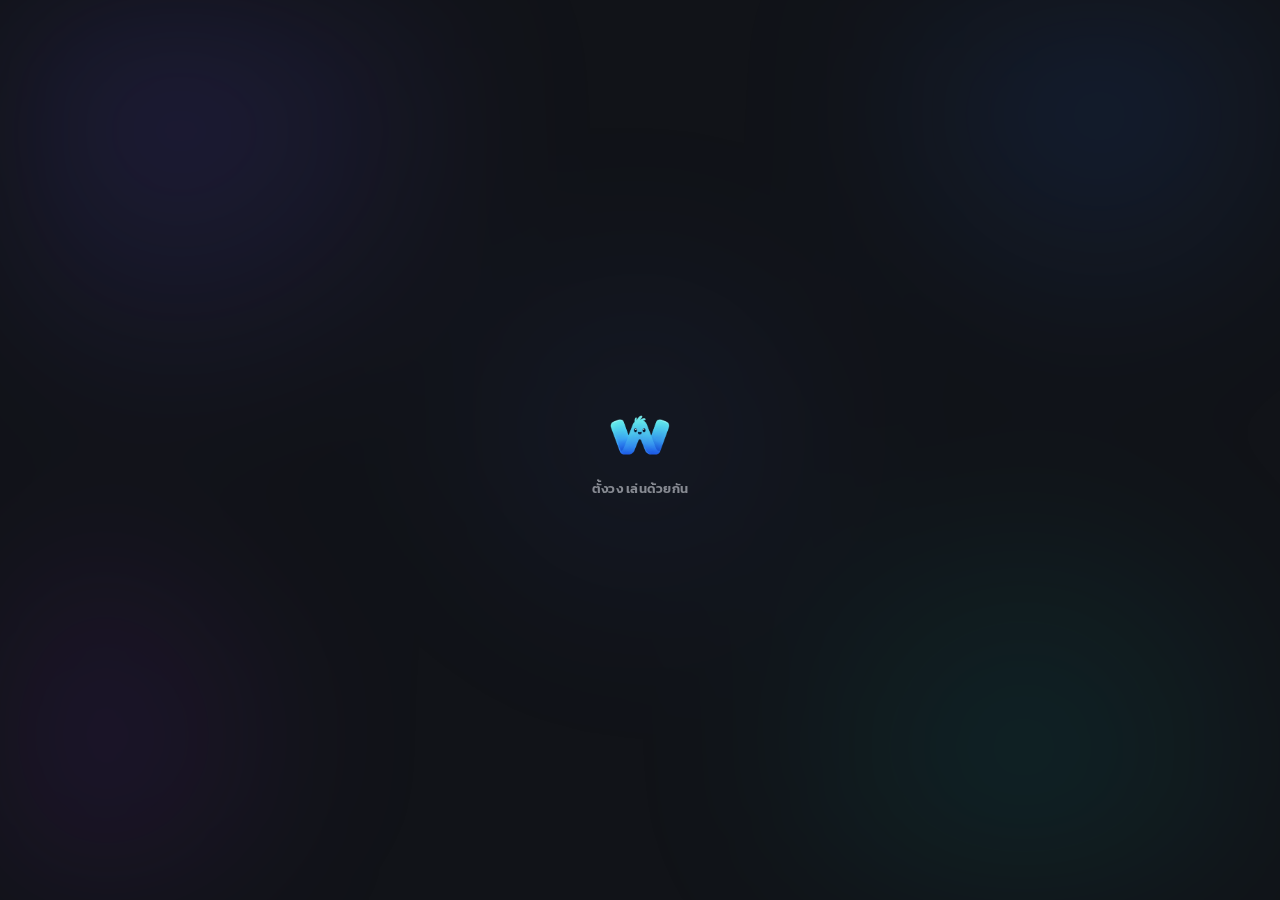
==== commit b66192d3: "Swap logo asset to new mascot artwork (logo1/logo2) Replaces img1.png/img2.png with the new W-mascot" ====
--- a/index.html
+++ b/index.html
@@ -19,10 +19,10 @@
 <meta property="og:title" content="WongPlay"/>
 <meta property="og:description" content="ตั้งวง เล่นด้วยกัน — Gather Friends. Play Together."/>
 <meta property="og:type" content="website"/>
-<meta property="og:image" content="img/img2.png?v=2"/>
+<meta property="og:image" content="img/logo2.png?v=1"/>
 <title>WongPlay</title>
-<link rel="icon" href="img/img2.png?v=2"/>
-<link rel="apple-touch-icon" href="img/img2.png?v=2"/>
+<link rel="icon" href="img/logo2.png?v=1"/>
+<link rel="apple-touch-icon" href="img/logo2.png?v=1"/>
 <link rel="manifest" href="manifest.json"/>
 <link rel="preconnect" href="https://fonts.googleapis.com"/>
 <link href="https://fonts.googleapis.com/css2?family=Kanit:wght@300;400;500;600;700;800;900&display=swap" rel="stylesheet"/>
--- a/css/home.css
+++ b/css/home.css
@@ -4,9 +4,9 @@
 .home-topbar{display:flex;align-items:center;justify-content:space-between;gap:10px;padding:14px var(--pad) 0}
 .home-topbar-brand{display:flex;align-items:center;gap:11px;font-size:18px;font-weight:700;color:var(--t2);letter-spacing:0.01em}
 .home-topbar-brand b{color:var(--t0);font-weight:800}
-.brand-logo-icon{width:56px;height:56px;flex-shrink:0;background-image:url('../img/img2.png?v=2');background-size:contain;background-position:center;background-repeat:no-repeat}
-.brand-logo-icon-lg{width:64px;height:64px;background-image:url('../img/img2.png?v=2');background-size:contain;background-position:center;background-repeat:no-repeat}
-.brand-logo-lockup{width:96px;height:96px;margin:0 auto 1rem;background-image:url('../img/img2.png?v=2');background-size:contain;background-position:center;background-repeat:no-repeat}
+.brand-logo-icon{width:56px;height:56px;flex-shrink:0;background-image:url('../img/logo2.png?v=1');background-size:contain;background-position:center;background-repeat:no-repeat}
+.brand-logo-icon-lg{width:64px;height:64px;background-image:url('../img/logo2.png?v=1');background-size:contain;background-position:center;background-repeat:no-repeat}
+.brand-logo-lockup{width:96px;height:96px;margin:0 auto 1rem;background-image:url('../img/logo2.png?v=1');background-size:contain;background-position:center;background-repeat:no-repeat}
 .login-title{font-size:26px;font-weight:900;color:var(--t0);margin-bottom:6px}
 .home-hero{padding:14px var(--pad) 1.5rem}
 .home-hero-card{
